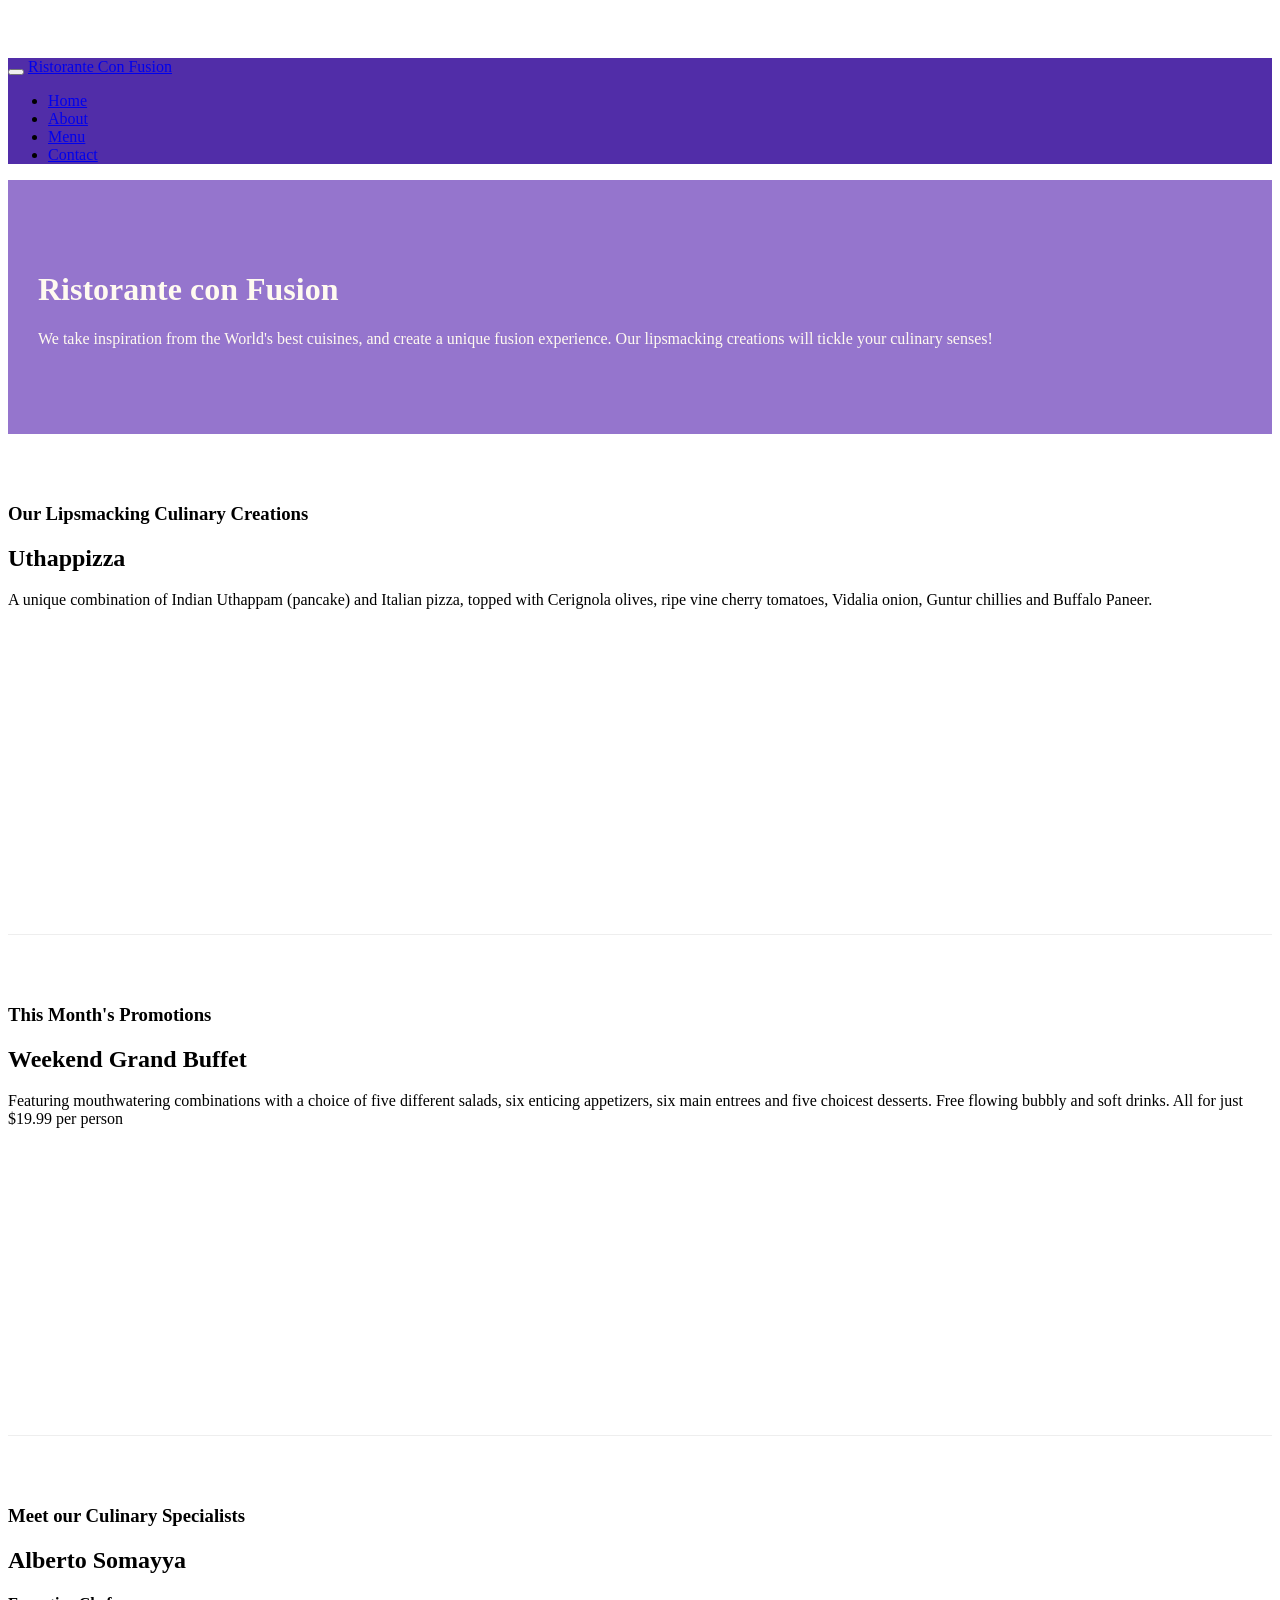
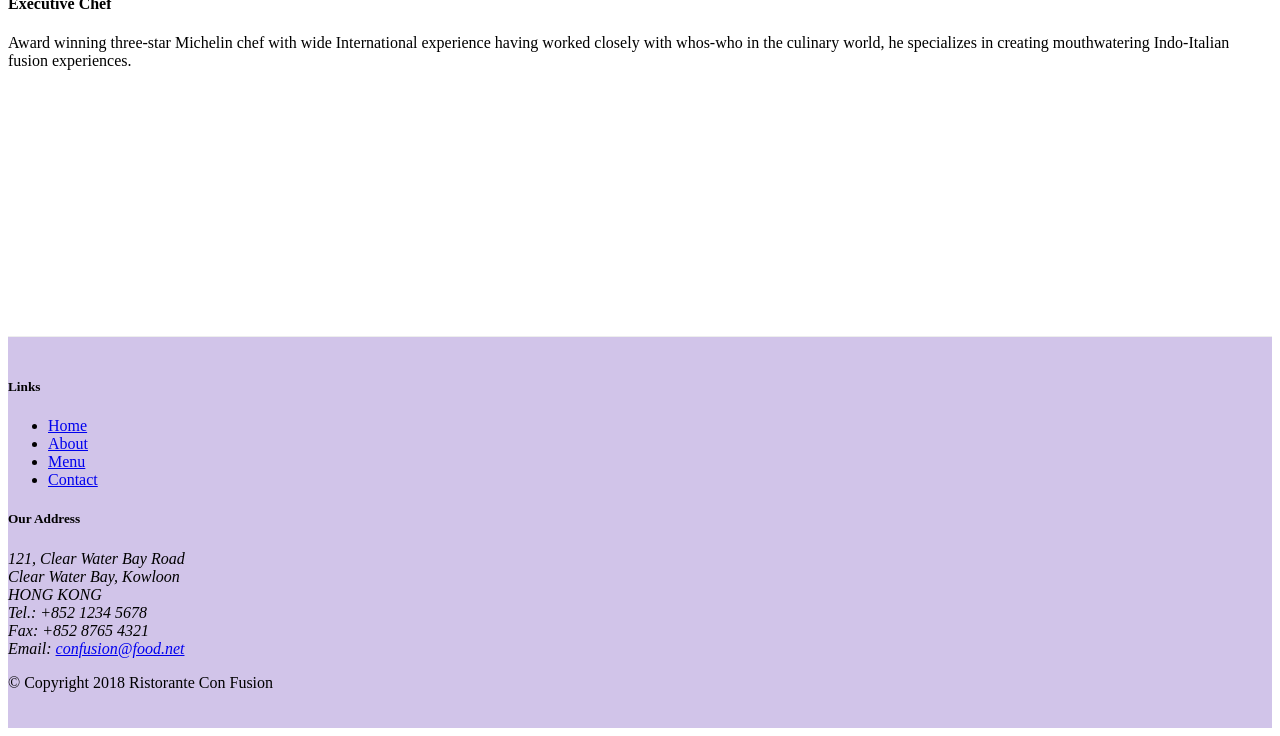
==== index.html @ 4bf3ca65 "Tables and Cards" ====
<!DOCTYPE html>
<html lang="en">

<head>
    <!-- Required meta tags always come first -->
    <meta charset="utf-8">
    <meta name="viewport" content="width=device-width, initial-scale=1, shrink-to-fit=no">
    <meta http-equiv="x-ua-compatible" content="ie=edge">
    <meta name="viewport" content="width=device-width, initial-scale=1, shrink-to-fit=no">

    <!-- Bootstrap CSS -->
    <link rel="stylesheet" href="node_modules/bootstrap/dist/css/bootstrap.min.css">
    <link rel="stylesheet" href="node_modules/font-awesome/css/font-awesome.min.css">
    <link rel="stylesheet" href="node_modules/bootstrap-social/bootstrap-social.css">
    <link href="css/styles.css" rel="stylesheet">
    <title>Ristorante Con Fusion</title>
</head>

<body>

    <nav class="navbar navbar-dark navbar-expand-sm fixed-top">
        <div class="container">
            <button class="navbar-toggler" type="button" data-toggle="collapse" data-target="#Navbar">
                <span class="navbar-toggler-icon"></span>
            </button>
            <a class="navbar-brand" href="#">Ristorante Con Fusion</a>
            <div class="collapse navbar-collapse" id="Navbar">
                <ul class="navbar-nav mr-auto">
                    <li class="nav-item active"><a class="nav-link" href="#"><span class="fa fa-home fa-lg"></span> Home</a></li>
                    <li class="nav-item"><a class="nav-link" href="./aboutus.html"><span class="fa fa-info fa-lg"></span> About</a></li>
                    <li class="nav-item"><a class="nav-link" href="#"><span class="fa fa-list fa-lg"></span> Menu</a></li>
                    <li class="nav-item"><a class="nav-link" href="./contactus.html"><span class="fa fa-address-card fa-lg"></span> Contact</a></li>                </ul>
            </div>            
        </div>
    </nav>
    <header class="jumbotron"> 
        <div class="containter">
            <div class="row row-header">
                <div class="col-12 col-sm-6">
                    <h1>Ristorante con Fusion</h1>
                    <p>We take inspiration from the World's best cuisines, and create a unique fusion experience. Our lipsmacking creations will tickle your culinary senses!</p>
                </div>
                <div class="col-12 col-sm">
                </div>
            </div>
        </div>
    </header>

    <div class="container">
        <div class="row row-content align-items-center">
            <div class="col-12 col-sm-4 order-sm-last col-md-3">
                <h3>Our Lipsmacking Culinary Creations</h3>
            </div>
            <div class="col col-sm col-md order-sm-first">
                <h2>Uthappizza</h2>
                <p>A unique combination of Indian Uthappam (pancake) and Italian pizza, topped with Cerignola olives, ripe vine cherry tomatoes, Vidalia onion, Guntur chillies and Buffalo Paneer.</p>
            </div>
        </div>


        <div class="row row-content align-items-center">
            <div class="col-12 col-sm-4 col-md-3">
                <h3>This Month's Promotions</h3>
            </div>
            <div class="col col-sm col-mdgit enable">
                <h2>Weekend Grand Buffet</h2>
                <p>Featuring mouthwatering combinations with a choice of five different salads, six enticing appetizers, six main entrees and five choicest desserts. Free flowing bubbly and soft drinks. All for just $19.99 per person </p>
            </div>
        </div>

        <div class="row row-content align-items-center">
            <div class="col-12 col-sm-4 order-sm-last col-md-3">
                <h3>Meet our Culinary Specialists</h3>
            </div>
            <div class="col col-sm col-md order-sm-first">
                <h2>Alberto Somayya</h2>
                <h4>Executive Chef</h4>
                <p>Award winning three-star Michelin chef with wide International experience having worked closely with whos-who in the culinary world, he specializes in creating mouthwatering Indo-Italian fusion experiences. </p>
            </div>
        </div>
    </div>

    <footer class="footer">
        <div class="container">
            <div class="row">             
                <div class="col-4 offset-1 col-sm-2">
                    <h5>Links</h5>
                    <ul class="list-unstyled">
                        <li class="nav-item active"><a class="nav-link" href="#"><span class="fa fa-home fa-lg"></span> Home</a></li>
                        <li class="nav-item"><a class="nav-link" href="./aboutus.html"><span class="fa fa-info fa-lg"></span> About</a></li>
                        <li class="nav-item"><a class="nav-link" href="#"><span class="fa fa-list fa-lg"></span> Menu</a></li>
                        <li class="nav-item"><a class="nav-link" href="./contactus.html"><span class="fa fa-address-card fa-lg"></span> Contact</a></li>
                    </ul>
                </div>
                <div class="col-7 col-sm-5">
                    <h5>Our Address</h5>
                    <address>
		              121, Clear Water Bay Road<br>
		              Clear Water Bay, Kowloon<br>
		              HONG KONG<br>
		              Tel.: +852 1234 5678<br>
		              Fax: +852 8765 4321<br>
		              Email: <a href="mailto:confusion@food.net">confusion@food.net</a>
		           </address>
                </div>
                <div class="col-12 col-sm-4 align-self-center">
                    <div class="text-center">
                        <a class="btn btn-social-icon btn-google" href="http://google.com/+"><i class="fa fa-google-plus"></i></a>
                        <a class="btn btn-social-icon btn-facebook" href="http://www.facebook.com/profile.php?id="><i class="fa fa-facebook"></i></a>
                        <a class="btn btn-social-icon btn-linkedin" href="http://www.linkedin.com/in/"><i class="fa fa-linkedin"></i></a>
                        <a class="btn btn-social-icon btn-twitter" href="http://twitter.com/"><i class="fa fa-twitter"></i></a>
                        <a class="btn btn-social-icon btn-google" href="http://youtube.com/"><i class="fa fa-youtube"></i></a>
                        <a class="btn btn-social-icon" href="mailto:"><i class="fa fa-envelope-o"></i></a>
                    </div>
                </div>
           </div>
           <div class="row justify-content-center">             
                <div class="col-auto">
                    <p>© Copyright 2018 Ristorante Con Fusion</p>
                </div>
           </div>
        </div>
    </footer>

     <!-- jQuery first, then Popper.js, then Bootstrap JS. -->
     <script src="node_modules/jquery/dist/jquery.slim.min.js"></script>
     <script src="node_modules/popper.js/dist/umd/popper.min.js"></script>
     <script src="node_modules/bootstrap/dist/js/bootstrap.min.js"></script>
</body>

</html>
---- css/styles.css ----
.row-header{
    margin:0px auto;
    padding:0px;
}

.row-content {
    margin:0px auto;
    padding: 50px 0px 50px 0px;
    border-bottom: 1px ridge;
    min-height:400px;
}

.footer{
    background-color: #D1C4E9;
    margin:0px auto;
    padding: 20px 0px 20px 0px;
}

.jumbotron {
    padding:70px 30px 70px 30px;
    margin:0px auto;
    background: #9575CD ;
    color:floralwhite;
}

.address{
    font-size:80%;
    margin:0px;
    color:#0f0f0f;
}

body{
    padding:50px 0px 0px 0px;
    z-index:0;
}

.navbar-dark {
     background-color: #512DA8;
}
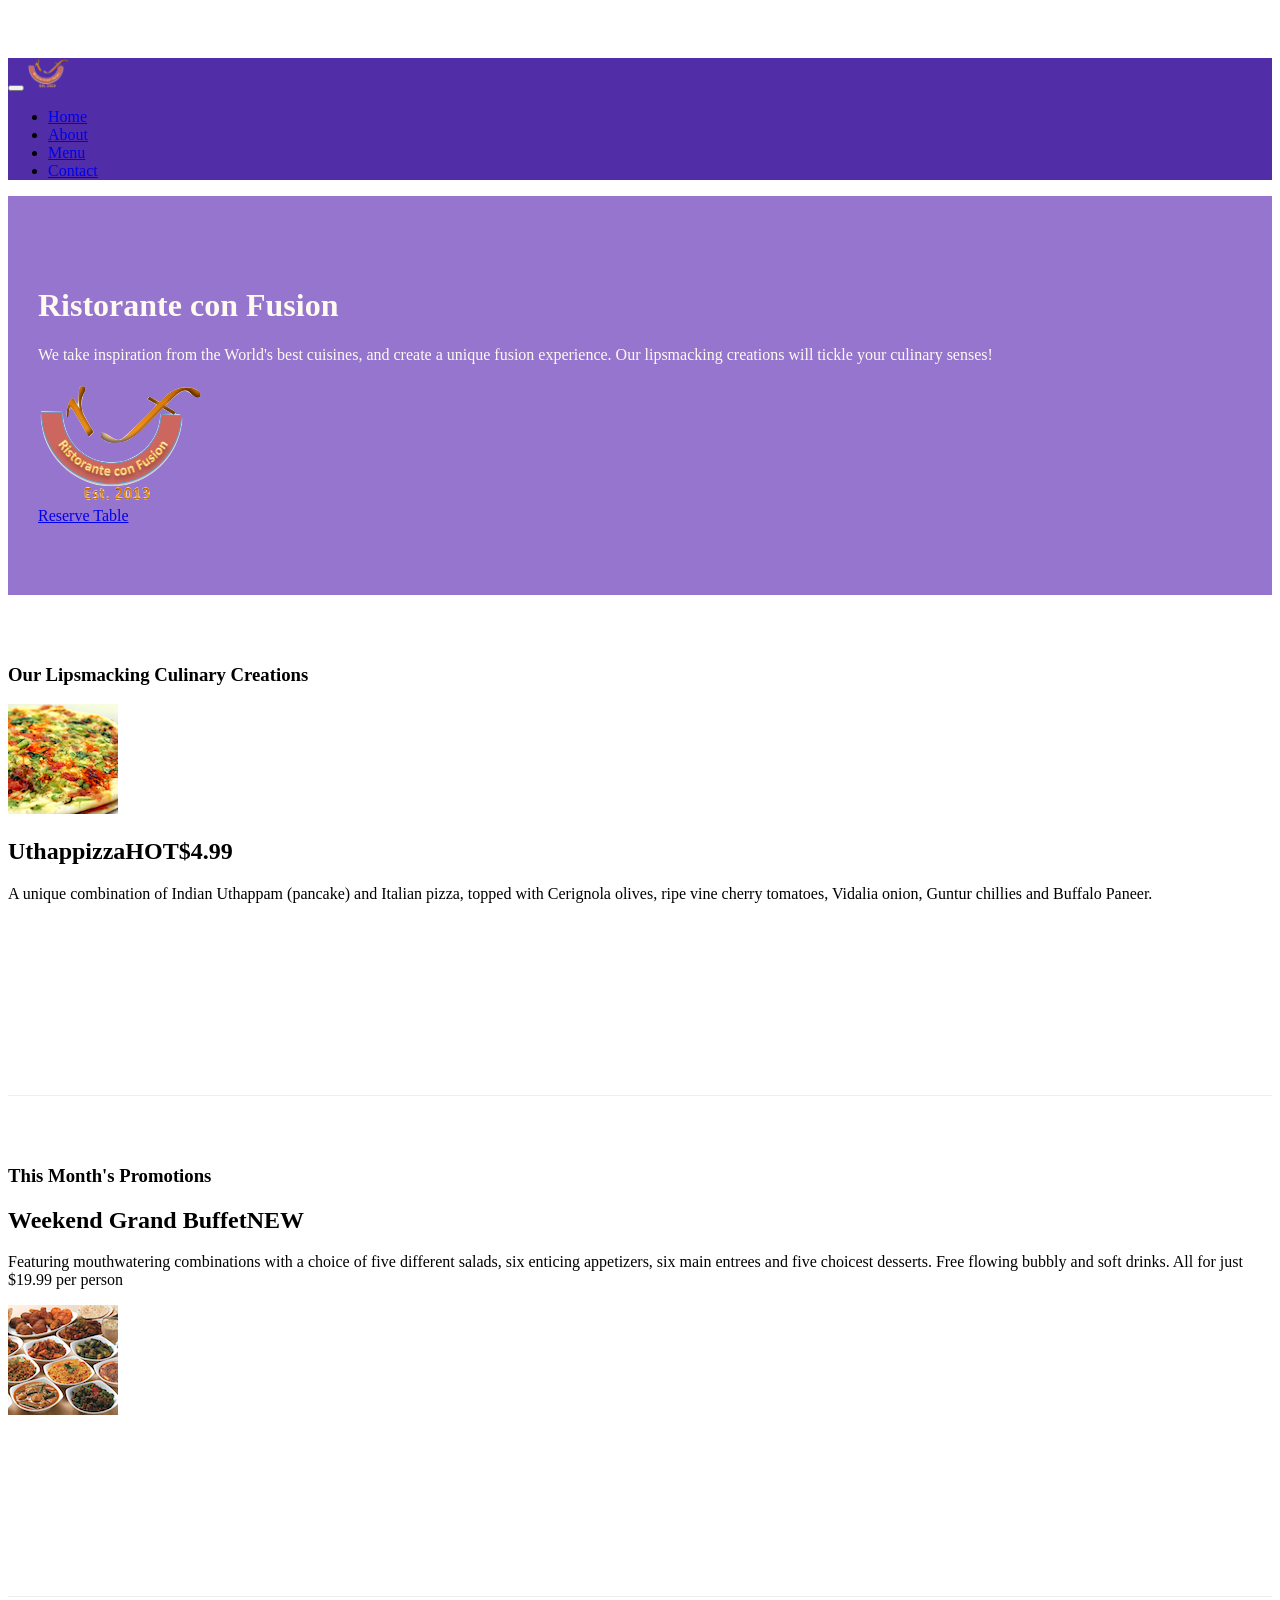
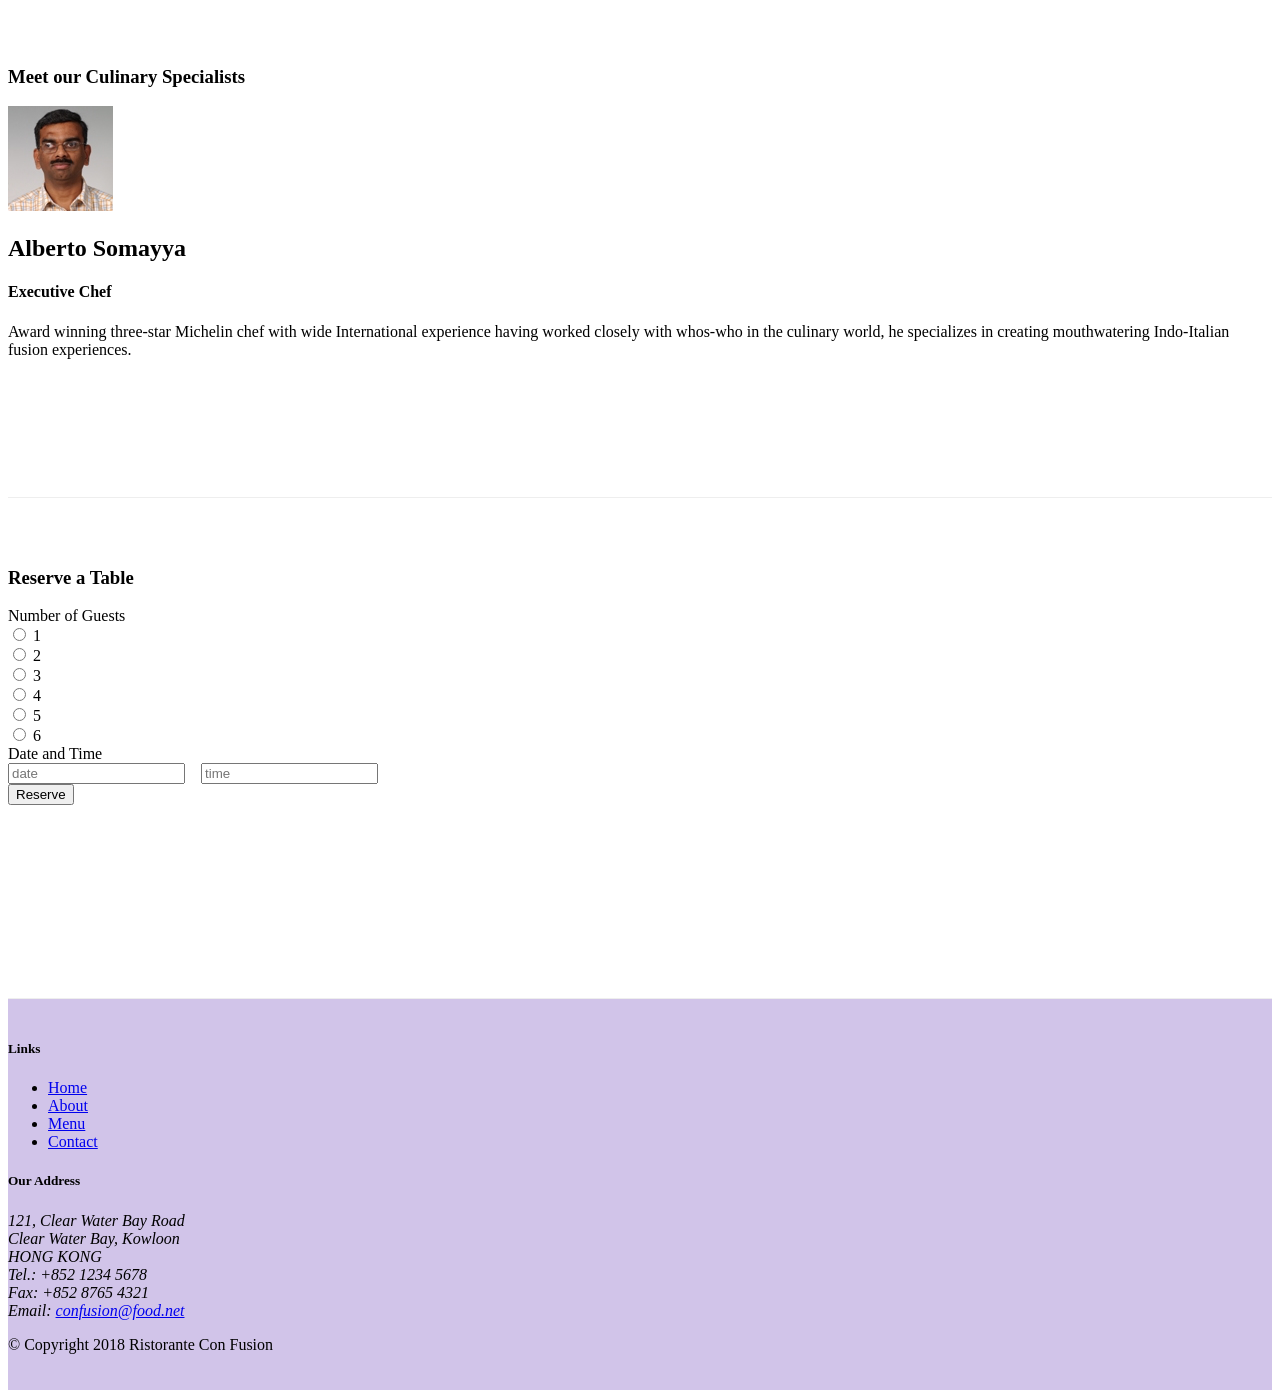
==== commit 07208efa: "Assignment 2: Bootstrap CSS Components" ====
--- a/index.html
+++ b/index.html
@@ -23,13 +23,14 @@
             <button class="navbar-toggler" type="button" data-toggle="collapse" data-target="#Navbar">
                 <span class="navbar-toggler-icon"></span>
             </button>
-            <a class="navbar-brand" href="#">Ristorante Con Fusion</a>
+            <a class="navbar-brand mr-auto" href="#"><img src="img/logo.png" height="30" width="41"></a>
             <div class="collapse navbar-collapse" id="Navbar">
                 <ul class="navbar-nav mr-auto">
                     <li class="nav-item active"><a class="nav-link" href="#"><span class="fa fa-home fa-lg"></span> Home</a></li>
                     <li class="nav-item"><a class="nav-link" href="./aboutus.html"><span class="fa fa-info fa-lg"></span> About</a></li>
                     <li class="nav-item"><a class="nav-link" href="#"><span class="fa fa-list fa-lg"></span> Menu</a></li>
-                    <li class="nav-item"><a class="nav-link" href="./contactus.html"><span class="fa fa-address-card fa-lg"></span> Contact</a></li>                </ul>
+                    <li class="nav-item"><a class="nav-link" href="./contactus.html"><span class="fa fa-address-card fa-lg"></span> Contact</a></li>                
+                </ul>
             </div>            
         </div>
     </nav>
@@ -40,7 +41,12 @@
                     <h1>Ristorante con Fusion</h1>
                     <p>We take inspiration from the World's best cuisines, and create a unique fusion experience. Our lipsmacking creations will tickle your culinary senses!</p>
                 </div>
-                <div class="col-12 col-sm">
+                <div class="col-12 col-sm align-self-center">
+                    <img src="img/logo.png" class="img-fluid">
+                </div>
+                <div class="col-12 col-sm-3 align-self-center">
+
+                    <a href="#reserveCard" class="btn btn-warning col" role="button">Reserve Table</a>
                 </div>
             </div>
         </div>
@@ -52,19 +58,35 @@
                 <h3>Our Lipsmacking Culinary Creations</h3>
             </div>
             <div class="col col-sm col-md order-sm-first">
-                <h2>Uthappizza</h2>
-                <p>A unique combination of Indian Uthappam (pancake) and Italian pizza, topped with Cerignola olives, ripe vine cherry tomatoes, Vidalia onion, Guntur chillies and Buffalo Paneer.</p>
+                <div class="media">
+                    <img class="d-flex mr-3 img-thumbnail align-self-center"
+                            src="img/uthappizza.png" alt="Uthappizza">
+                    <div class="media-body">
+                        <h2 class="mt-0">Uthappizza<span class="badge badge-danger">HOT</span><span class="badge badge-pill badge-secondary">$4.99</span></h2>
+                        <p class="d-none d-sm-block">A unique combination of Indian Uthappam (pancake) and
+                            Italian pizza, topped with Cerignola olives, ripe vine
+                            cherry tomatoes, Vidalia onion, Guntur chillies and
+                            Buffalo Paneer.</p>
+                    </div>
+                </div>
             </div>
         </div>
 
 
         <div class="row row-content align-items-center">
-            <div class="col-12 col-sm-4 col-md-3">
+            <div class="col-12 col-sm-4 col-md-3 order-sm-first">
                 <h3>This Month's Promotions</h3>
             </div>
             <div class="col col-sm col-mdgit enable">
-                <h2>Weekend Grand Buffet</h2>
-                <p>Featuring mouthwatering combinations with a choice of five different salads, six enticing appetizers, six main entrees and five choicest desserts. Free flowing bubbly and soft drinks. All for just $19.99 per person </p>
+                <div class="media">
+                    <div class="media-body">
+                        <h2 class="mt-0">Weekend Grand Buffet<span class="badge badge-danger">NEW</span></h2>
+                        <p>Featuring mouthwatering combinations with a choice of five different salads, six enticing appetizers, six main entrees and five choicest desserts. Free flowing bubbly and soft drinks. All for just $19.99 per person </p>
+                    </div>
+                    <img class="d-flex mr-3 img-thumbnail align-self-center order-sm-last"
+                    src="img/buffet.png" alt="">
+               </div>
+
             </div>
         </div>
 
@@ -73,9 +95,74 @@
                 <h3>Meet our Culinary Specialists</h3>
             </div>
             <div class="col col-sm col-md order-sm-first">
-                <h2>Alberto Somayya</h2>
-                <h4>Executive Chef</h4>
-                <p>Award winning three-star Michelin chef with wide International experience having worked closely with whos-who in the culinary world, he specializes in creating mouthwatering Indo-Italian fusion experiences. </p>
+                <div class="media">
+                    <img class="d-flex mr-3 img-thumbnail align-self-center"
+                            src="img/alberto.png" alt="Alberto Somayya">
+                    <div class="media-body">
+                        <h2 class="mt-0">Alberto Somayya</h2>
+                        <h4>Executive Chef</h4>
+                        <p class="d-none d-sm-block">Award winning three-star Michelin chef with wide
+                            International experience having worked closely with
+                            whos-who in the culinary world, he specializes in
+                            creating mouthwatering Indo-Italian fusion experiences.
+                            </p>
+                    </div>
+                </div>
+            </div>
+        </div>
+        <div class="row row-content justify-content-center">
+            <div class="col-12 col-sm-8">
+                <div class="card" id="reserveCard">
+                    <h3 class="card-header bg-warning text-white">Reserve a Table</h3>
+                    <div class="card-body">
+                        <form>
+                            <div class="form-group row">
+                                <label for="numGuest" class="col-md-3 col-form-label">Number of Guests</label>
+                                <div class="col-md-9">
+                                    <div class="form-check form-check-inline">
+                                        <input class="form-check-input" type="radio" name="inlineRadioOptions" id="inlineRadio1" value="option1">
+                                        <label class="form-check-label" for="inlineRadio1">1</label>
+                                      </div>
+                                      <div class="form-check form-check-inline">
+                                        <input class="form-check-input" type="radio" name="inlineRadioOptions" id="inlineRadio2" value="option2">
+                                        <label class="form-check-label" for="inlineRadio2">2</label>
+                                      </div>
+                                      <div class="form-check form-check-inline">
+                                        <input class="form-check-input" type="radio" name="inlineRadioOptions" id="inlineRadio3" value="option3">
+                                        <label class="form-check-label" for="inlineRadio3">3</label>
+                                      </div>
+                                      <div class="form-check form-check-inline">
+                                        <input class="form-check-input" type="radio" name="inlineRadioOptions" id="inlineRadio4" value="option4">
+                                        <label class="form-check-label" for="inlineRadio4">4</label>
+                                      </div>
+                                      <div class="form-check form-check-inline">
+                                        <input class="form-check-input" type="radio" name="inlineRadioOptions" id="inlineRadio5" value="option5">
+                                        <label class="form-check-label" for="inlineRadio5">5</label>
+                                      </div>
+                                      <div class="form-check form-check-inline">
+                                        <input class="form-check-input" type="radio" name="inlineRadioOptions" id="inlineRadio6" value="option6">
+                                        <label class="form-check-label" for="inlineRadio6">6</label>
+                                      </div>
+                                    </div>
+                            </div>
+
+                            <div class="form-group row">
+                                <label for="lastname" class="col-md-3 col-form-label">Date and Time</label>
+                                <div class="col-md-9">
+                                    <input type="text" class="form-control-inline" id="exampleFormControlInput1" placeholder="date">
+                                    &nbsp;&nbsp;
+                                    <input type="text" class="form-control-inline" id="exampleFormControlInput2" placeholder="time">
+                                </div>
+                            </div>
+
+                            <div class="form-group row">
+                                <div class="offset-md-3 col-md-10">
+                                    <button type="submit" class="btn btn-primary">Reserve</button>
+                                </div>
+                            </div>
+                        </form>
+                    </div>
+                </div>
             </div>
         </div>
     </div>
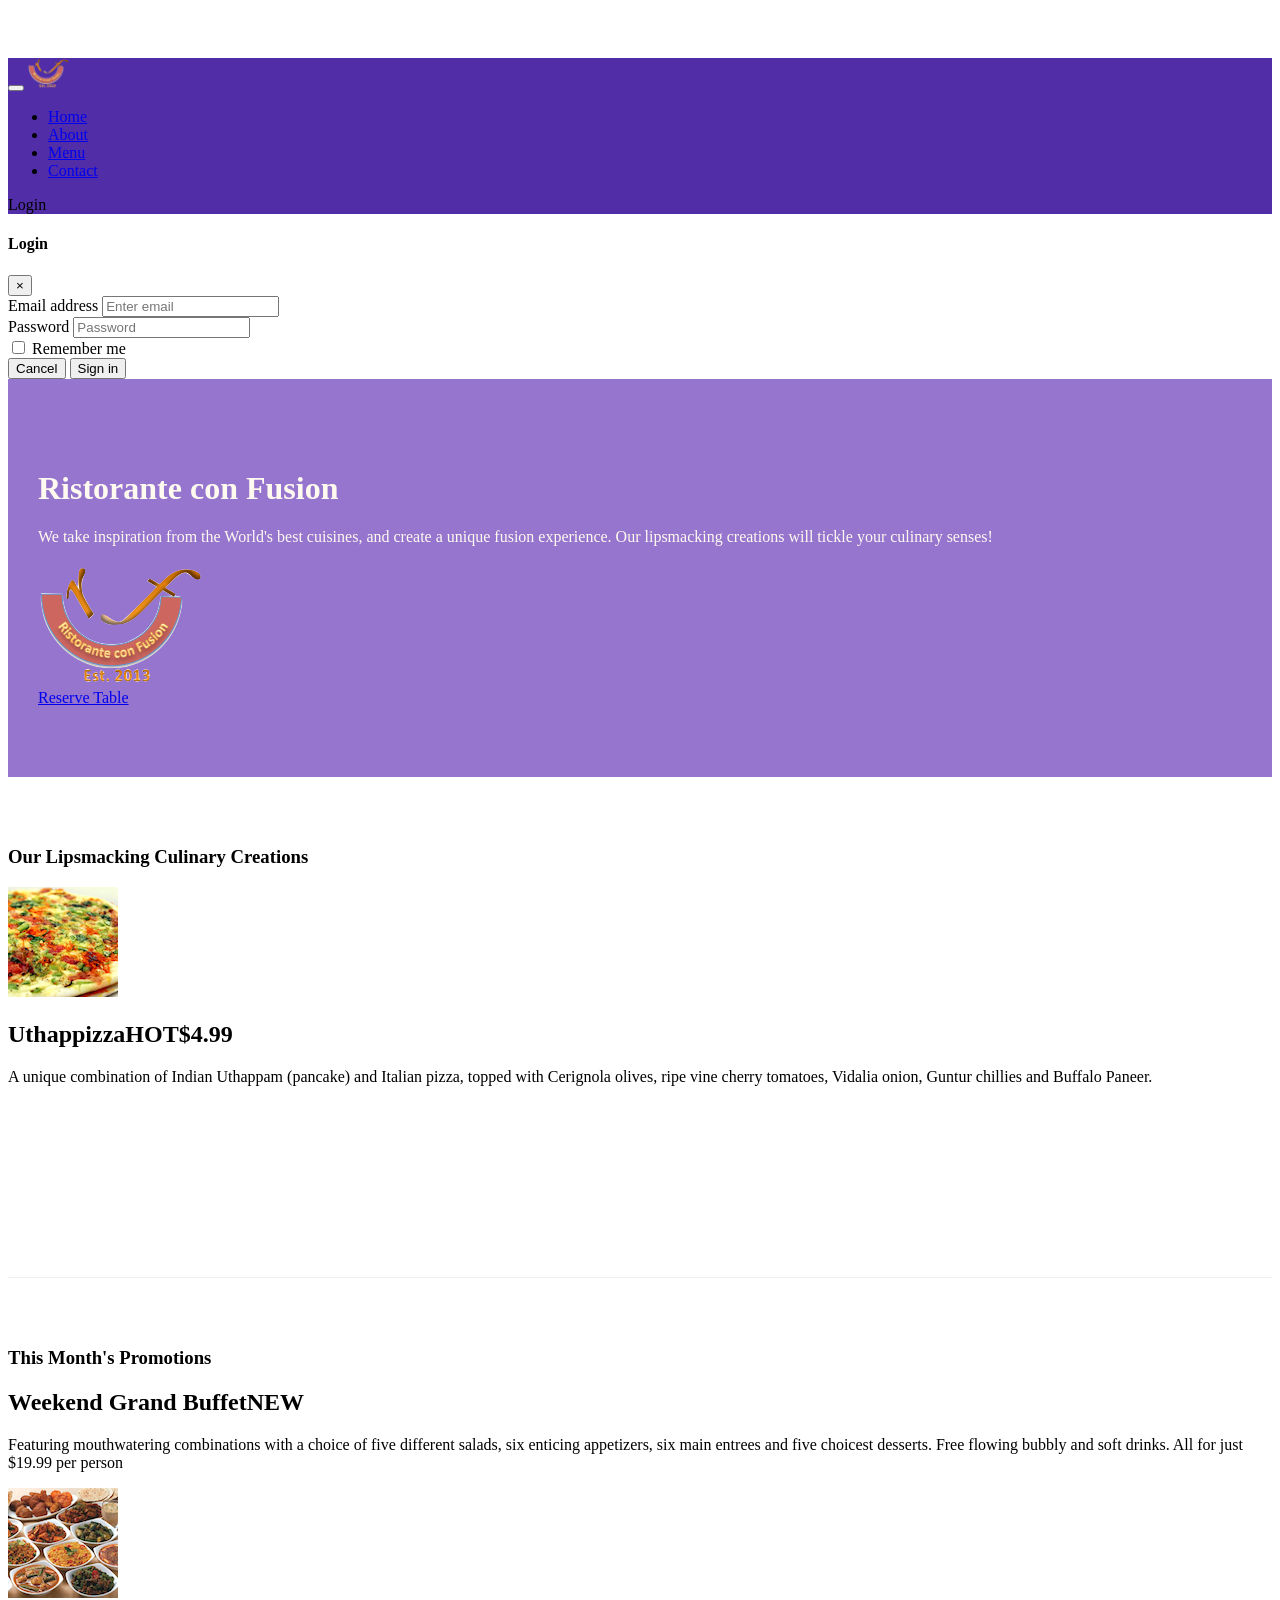
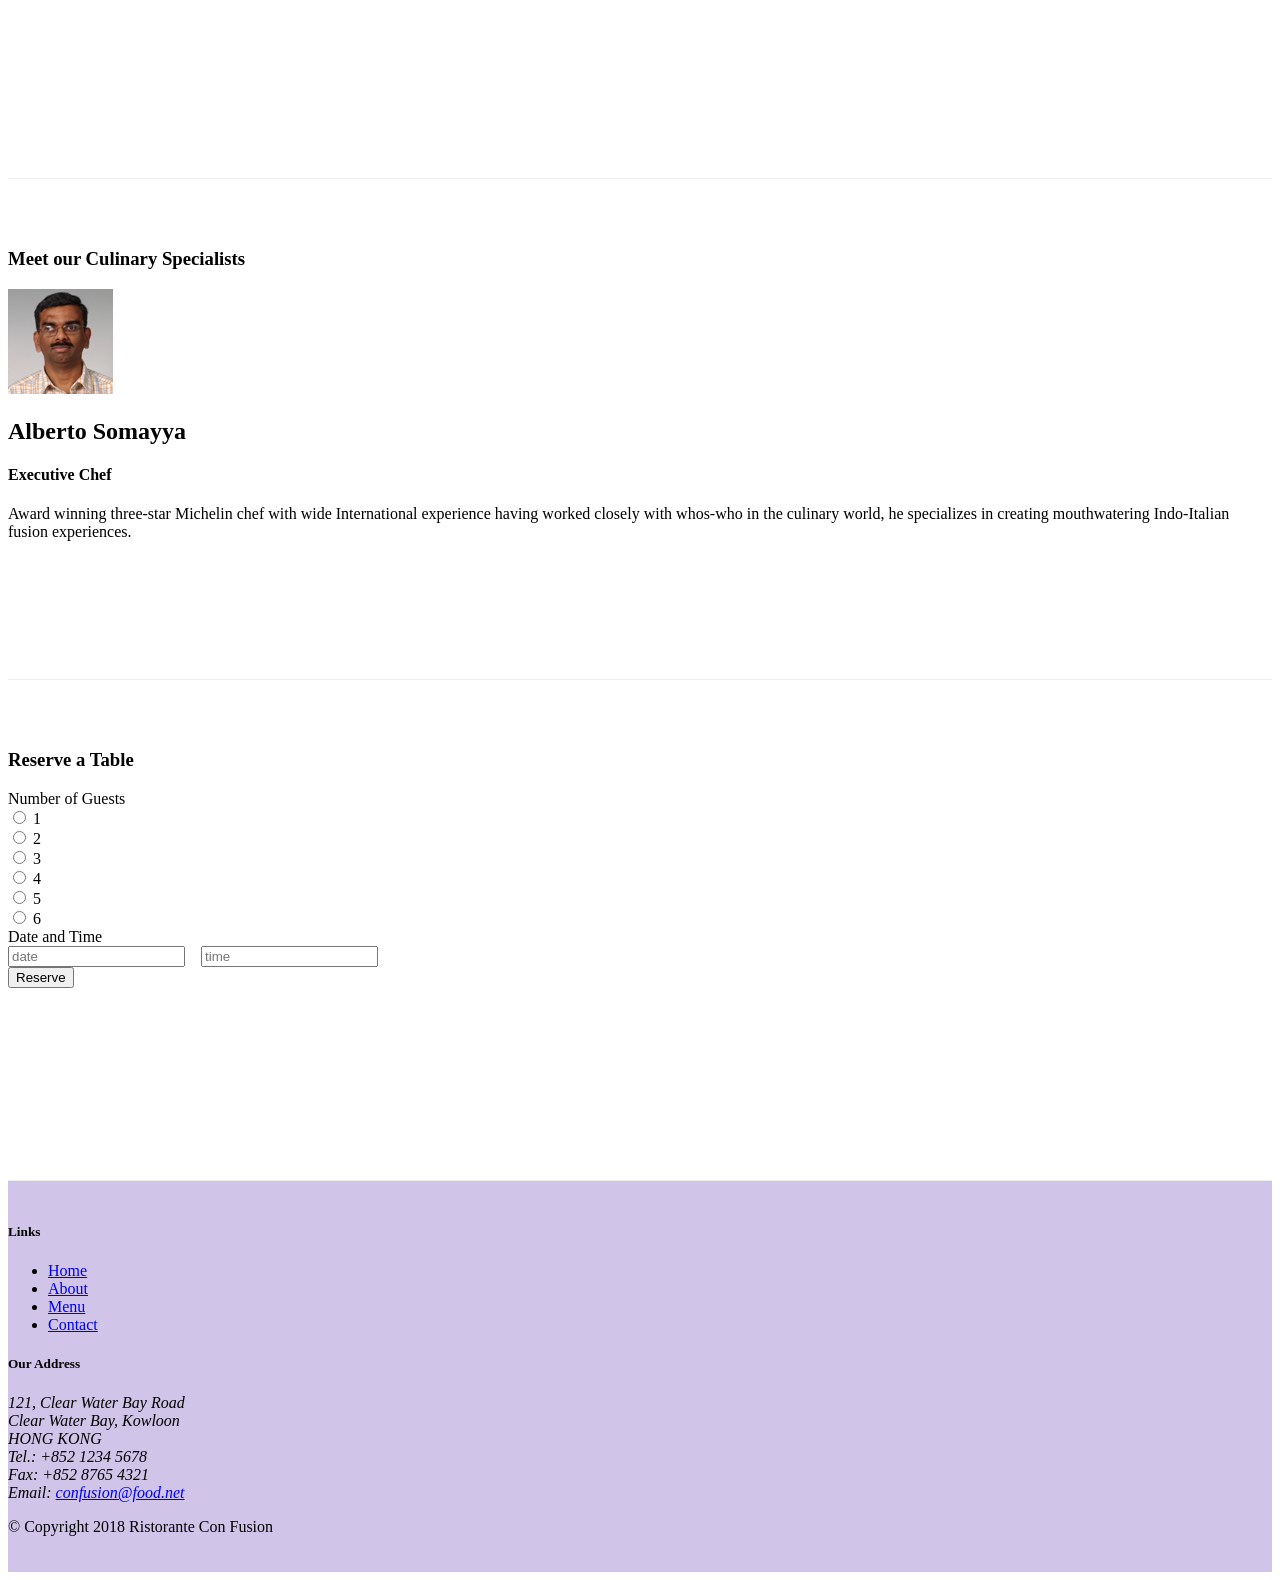
==== commit ea3279ee: "Tooltip and Modal" ====
--- a/index.html
+++ b/index.html
@@ -31,9 +31,52 @@
                     <li class="nav-item"><a class="nav-link" href="#"><span class="fa fa-list fa-lg"></span> Menu</a></li>
                     <li class="nav-item"><a class="nav-link" href="./contactus.html"><span class="fa fa-address-card fa-lg"></span> Contact</a></li>                
                 </ul>
+                <span class="navbar-text">
+                    <a data-toggle="modal" data-target="#loginModal">
+                    <span class="fa fa-sign-in"></span> Login</a>
+                </span>
             </div>            
         </div>
     </nav>
+
+    <div id="loginModal" class="modal fade" role="dialog">
+        <div class="modal-dialog modal-lg" role="content">
+            <!-- Modal content-->
+            <div class="modal-content">
+                <div class="modal-header">
+                    <h4 class="modal-title">Login </h4>
+                    <button type="button" class="close" data-dismiss="modal">&times;</button>
+                </div>
+                <div class="modal-body">
+                    <form>
+                        <div class="form-row">
+                            <div class="form-group col-sm-4">
+                                    <label class="sr-only" for="exampleInputEmail3">Email address</label>
+                                    <input type="email" class="form-control form-control-sm mr-1" id="exampleInputEmail3" placeholder="Enter email">
+                            </div>
+                            <div class="form-group col-sm-4">
+                                <label class="sr-only" for="exampleInputPassword3">Password</label>
+                                <input type="password" class="form-control form-control-sm mr-1" id="exampleInputPassword3" placeholder="Password">
+                            </div>
+                            <div class="col-sm-auto">
+                                <div class="form-check">
+                                    <input class="form-check-input" type="checkbox">
+                                    <label class="form-check-label"> Remember me
+                                    </label>
+                                </div>
+                            </div>
+                        </div>
+                        <div class="form-row">
+                            <button type="button" class="btn btn-secondary btn-sm ml-auto" data-dismiss="modal">Cancel</button>
+                            <button type="submit" class="btn btn-primary btn-sm ml-1">Sign in</button>        
+                        </div>
+                    </form>
+                </div>
+            </div>
+        </div>
+    </div>
+
+
     <header class="jumbotron"> 
         <div class="containter">
             <div class="row row-header">
@@ -45,8 +88,9 @@
                     <img src="img/logo.png" class="img-fluid">
                 </div>
                 <div class="col-12 col-sm-3 align-self-center">
-
-                    <a href="#reserveCard" class="btn btn-warning col" role="button">Reserve Table</a>
+                    <a role="button" class="btn btn-block nav-link btn-warning"
+                        data-toggle="tooltip" data-html="true"  title="Or Call us at  <br><strong>+852 12345678</strong>"
+                        data-placement="bottom" href="#reserveform">Reserve Table</a>
                 </div>
             </div>
         </div>
@@ -213,6 +257,12 @@
      <script src="node_modules/jquery/dist/jquery.slim.min.js"></script>
      <script src="node_modules/popper.js/dist/umd/popper.min.js"></script>
      <script src="node_modules/bootstrap/dist/js/bootstrap.min.js"></script>
+
+     <script>
+        $(document).ready(function(){
+            $('[data-toggle="tooltip"]').tooltip();
+        });
+    </script>
 </body>
 
 </html>
--- a/css/styles.css
+++ b/css/styles.css
@@ -37,3 +37,10 @@
 .navbar-dark {
      background-color: #512DA8;
 }
+
+.tab-content {
+    border-left: 1px solid #ddd;
+    border-right: 1px solid #ddd;
+    border-bottom: 1px solid #ddd;
+    padding: 10px;
+}
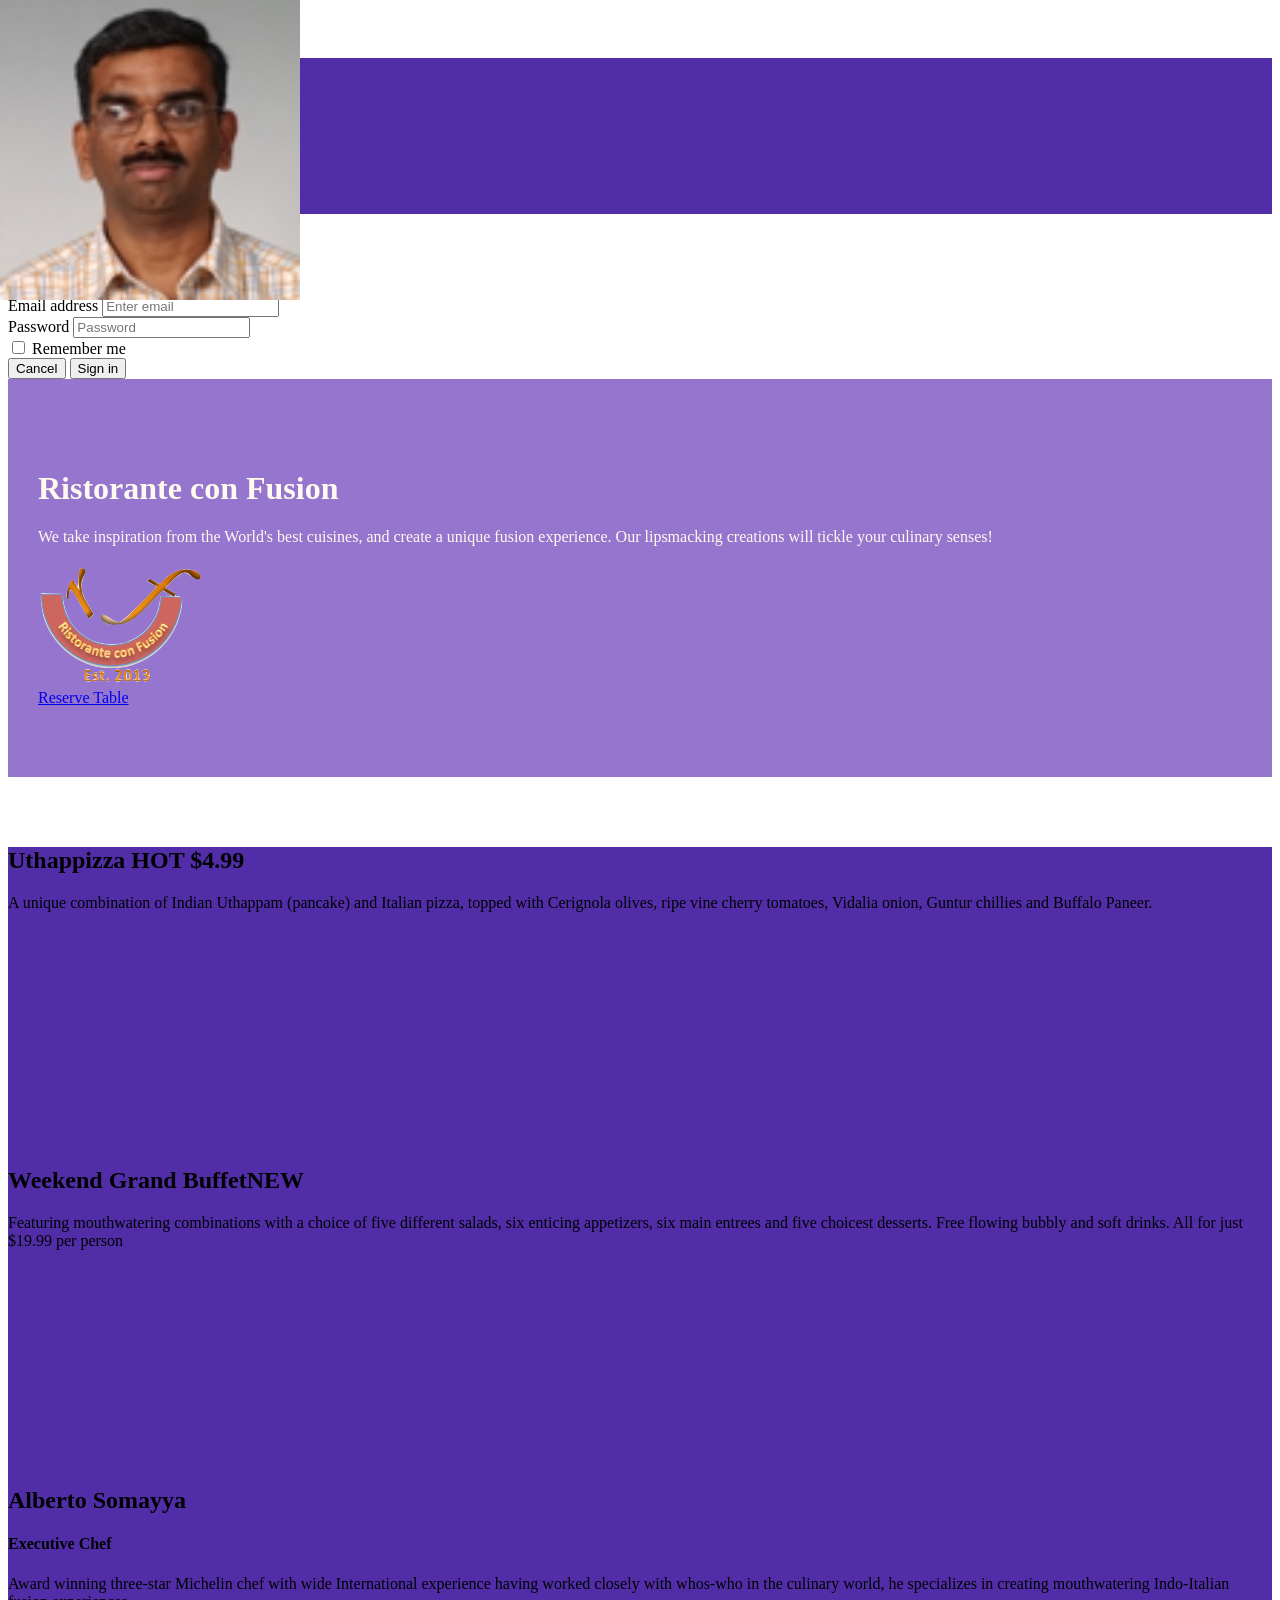
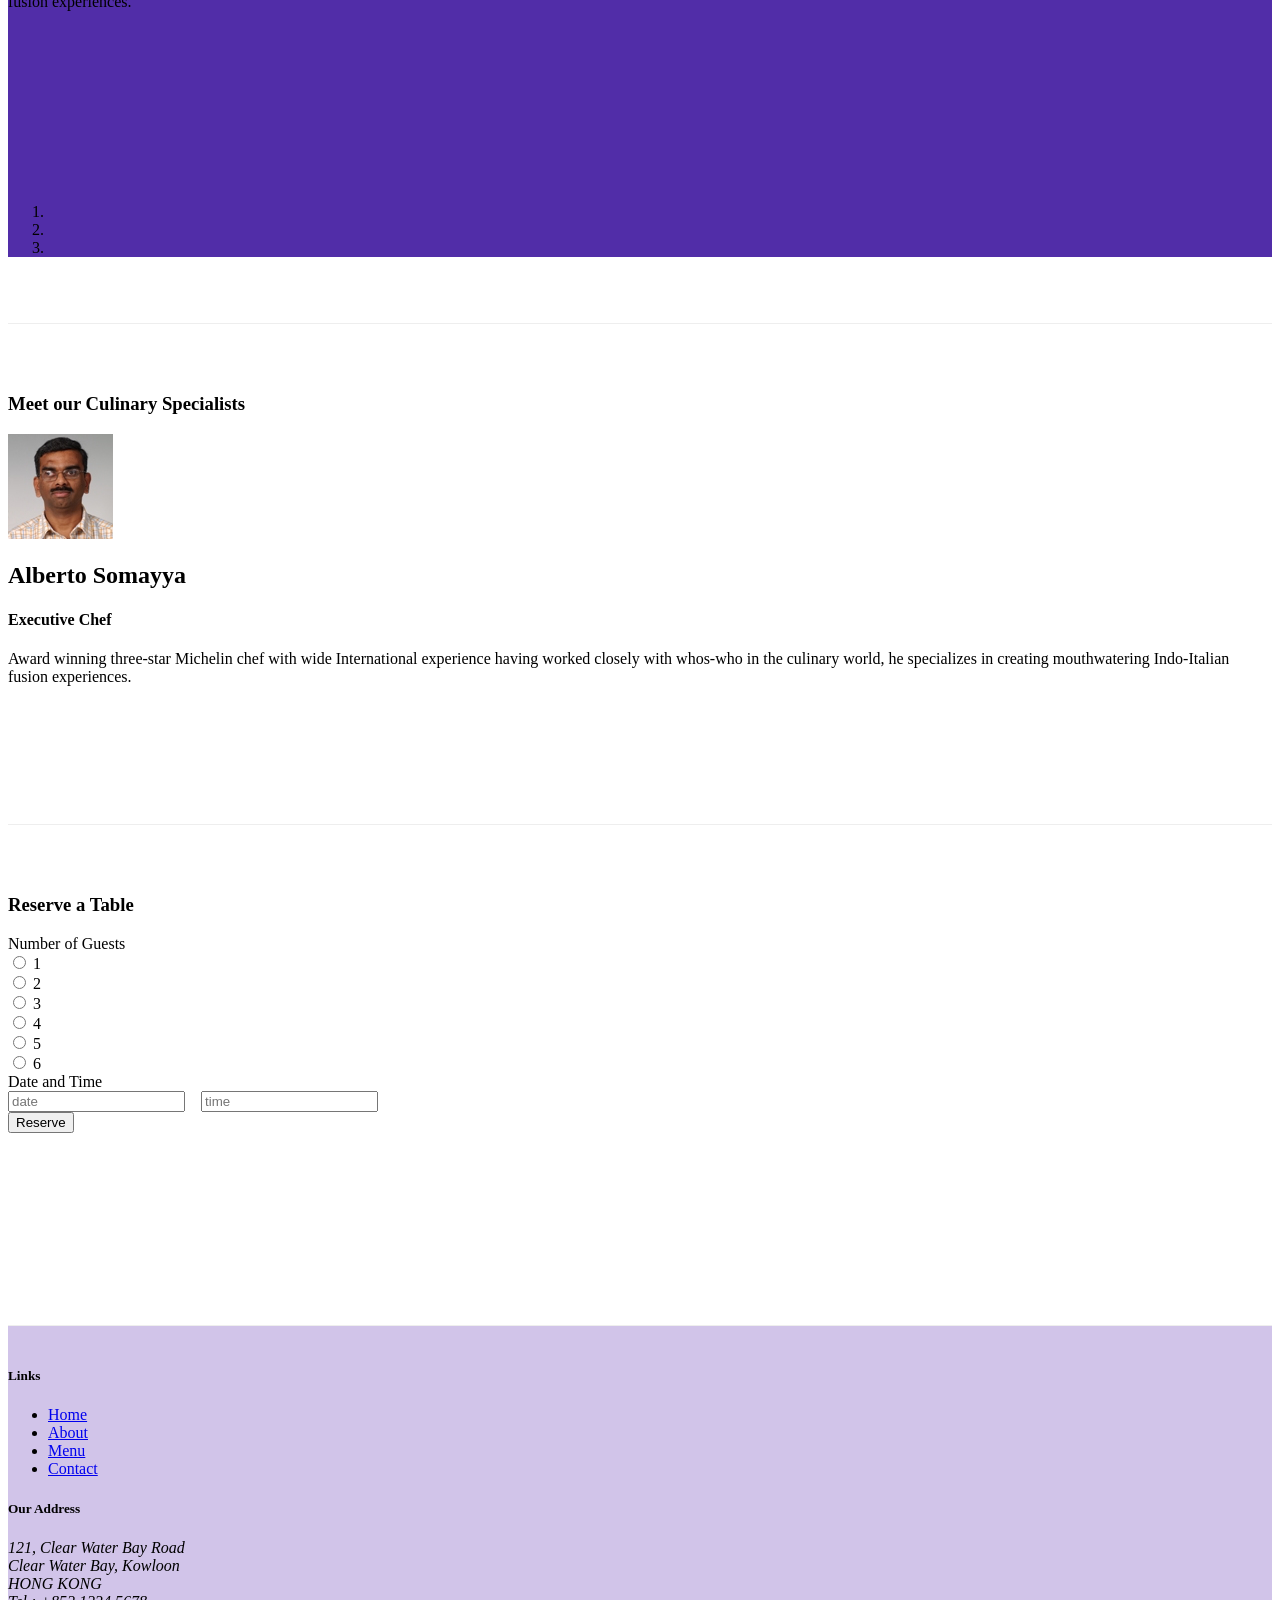
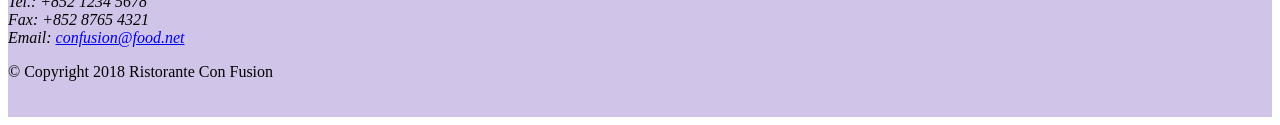
==== commit b74da015: "Carousel" ====
--- a/index.html
+++ b/index.html
@@ -97,42 +97,60 @@
     </header>
 
     <div class="container">
-        <div class="row row-content align-items-center">
-            <div class="col-12 col-sm-4 order-sm-last col-md-3">
-                <h3>Our Lipsmacking Culinary Creations</h3>
-            </div>
-            <div class="col col-sm col-md order-sm-first">
-                <div class="media">
-                    <img class="d-flex mr-3 img-thumbnail align-self-center"
-                            src="img/uthappizza.png" alt="Uthappizza">
-                    <div class="media-body">
-                        <h2 class="mt-0">Uthappizza<span class="badge badge-danger">HOT</span><span class="badge badge-pill badge-secondary">$4.99</span></h2>
-                        <p class="d-none d-sm-block">A unique combination of Indian Uthappam (pancake) and
-                            Italian pizza, topped with Cerignola olives, ripe vine
-                            cherry tomatoes, Vidalia onion, Guntur chillies and
-                            Buffalo Paneer.</p>
-                    </div>
-                </div>
-            </div>
-        </div>
-
-
-        <div class="row row-content align-items-center">
-            <div class="col-12 col-sm-4 col-md-3 order-sm-first">
-                <h3>This Month's Promotions</h3>
-            </div>
-            <div class="col col-sm col-mdgit enable">
-                <div class="media">
-                    <div class="media-body">
-                        <h2 class="mt-0">Weekend Grand Buffet<span class="badge badge-danger">NEW</span></h2>
-                        <p>Featuring mouthwatering combinations with a choice of five different salads, six enticing appetizers, six main entrees and five choicest desserts. Free flowing bubbly and soft drinks. All for just $19.99 per person </p>
-                    </div>
-                    <img class="d-flex mr-3 img-thumbnail align-self-center order-sm-last"
-                    src="img/buffet.png" alt="">
-               </div>
-
-            </div>
-        </div>
+        <div class="row row-content">
+            <div class="col">
+                <div id="mycarousel" class="carousel slide" data-ride="carousel">
+                    <div class="carousel-inner" role="listbox">
+                        <div class="carousel-item active">
+                            <img class="d-block img-fluid"
+                                src="img/uthappizza.png" alt="Uthappizza">
+                            <div class="carousel-caption d-none d-md-block">
+                                <h2>Uthappizza <span class="badge badge-danger">HOT</span> <span class="badge badge-pill badge-default">$4.99</span></h2>
+                                <p class="d-none d-sm-block">A unique combination of Indian Uthappam (pancake) and
+                                    Italian pizza, topped with Cerignola olives, ripe vine
+                                    cherry tomatoes, Vidalia onion, Guntur chillies and
+                                    Buffalo Paneer.</p>
+                            </div>
+                        </div>
+                        <div class="carousel-item">
+                            <img class="d-block img-fluid"
+                                src="img/buffet.png" alt="">
+
+                            <div class="carousel-caption d-none d-md-block">
+                                <h2 class="mt-0">Weekend Grand Buffet<span class="badge badge-danger">NEW</span></h2>
+                                <p>Featuring mouthwatering combinations with a choice of five different salads, six enticing appetizers, six main entrees and five choicest desserts. Free flowing bubbly and soft drinks. All for just $19.99 per person </p>
+                            </div>
+                        </div>
+                        <div class="carousel-item">
+                            <img class="d-block img-fluid"
+                            src="img/alberto.png" alt="Alberto Somayya">
+                            <div class="carousel-caption d-none d-md-block">
+                                <h2 class="mt-0">Alberto Somayya</h2>
+                                <h4>Executive Chef</h4>
+                                <p class="d-none d-sm-block">Award winning three-star Michelin chef with wide
+                                    International experience having worked closely with
+                                    whos-who in the culinary world, he specializes in
+                                    creating mouthwatering Indo-Italian fusion experiences.
+                                    </p>
+                            </div>
+                        </div>
+                    </div>
+                    <ol class="carousel-indicators">
+                        <li data-target="#mycarousel" data-slide-to="0" class="active"></li>
+                        <li data-target="#mycarousel" data-slide-to="1"></li>
+                        <li data-target="#mycarousel" data-slide-to="2"></li>
+                    </ol>
+                    <a class="carousel-control-prev" href="#mycarousel" role="button" data-slide="prev">
+                        <span class="carousel-control-prev-icon"></span>
+                    </a>
+                    <a class="carousel-control-next" href="#mycarousel" role="button" data-slide="next">
+                        <span class="carousel-control-next-icon"></span>
+                    </a>
+                </div>
+            </div>
+        </div>
+ 
+
 
         <div class="row row-content align-items-center">
             <div class="col-12 col-sm-4 order-sm-last col-md-3">
--- a/css/styles.css
+++ b/css/styles.css
@@ -43,4 +43,19 @@
     border-right: 1px solid #ddd;
     border-bottom: 1px solid #ddd;
     padding: 10px;
+}
+
+.carousel {
+    background:#512DA8;
+}
+
+.carousel-item {
+  height: 300px;
+}
+
+.carousel-item img {
+    position: absolute;
+    top: 0;
+    left: 0;
+    min-height: 300px;
 }
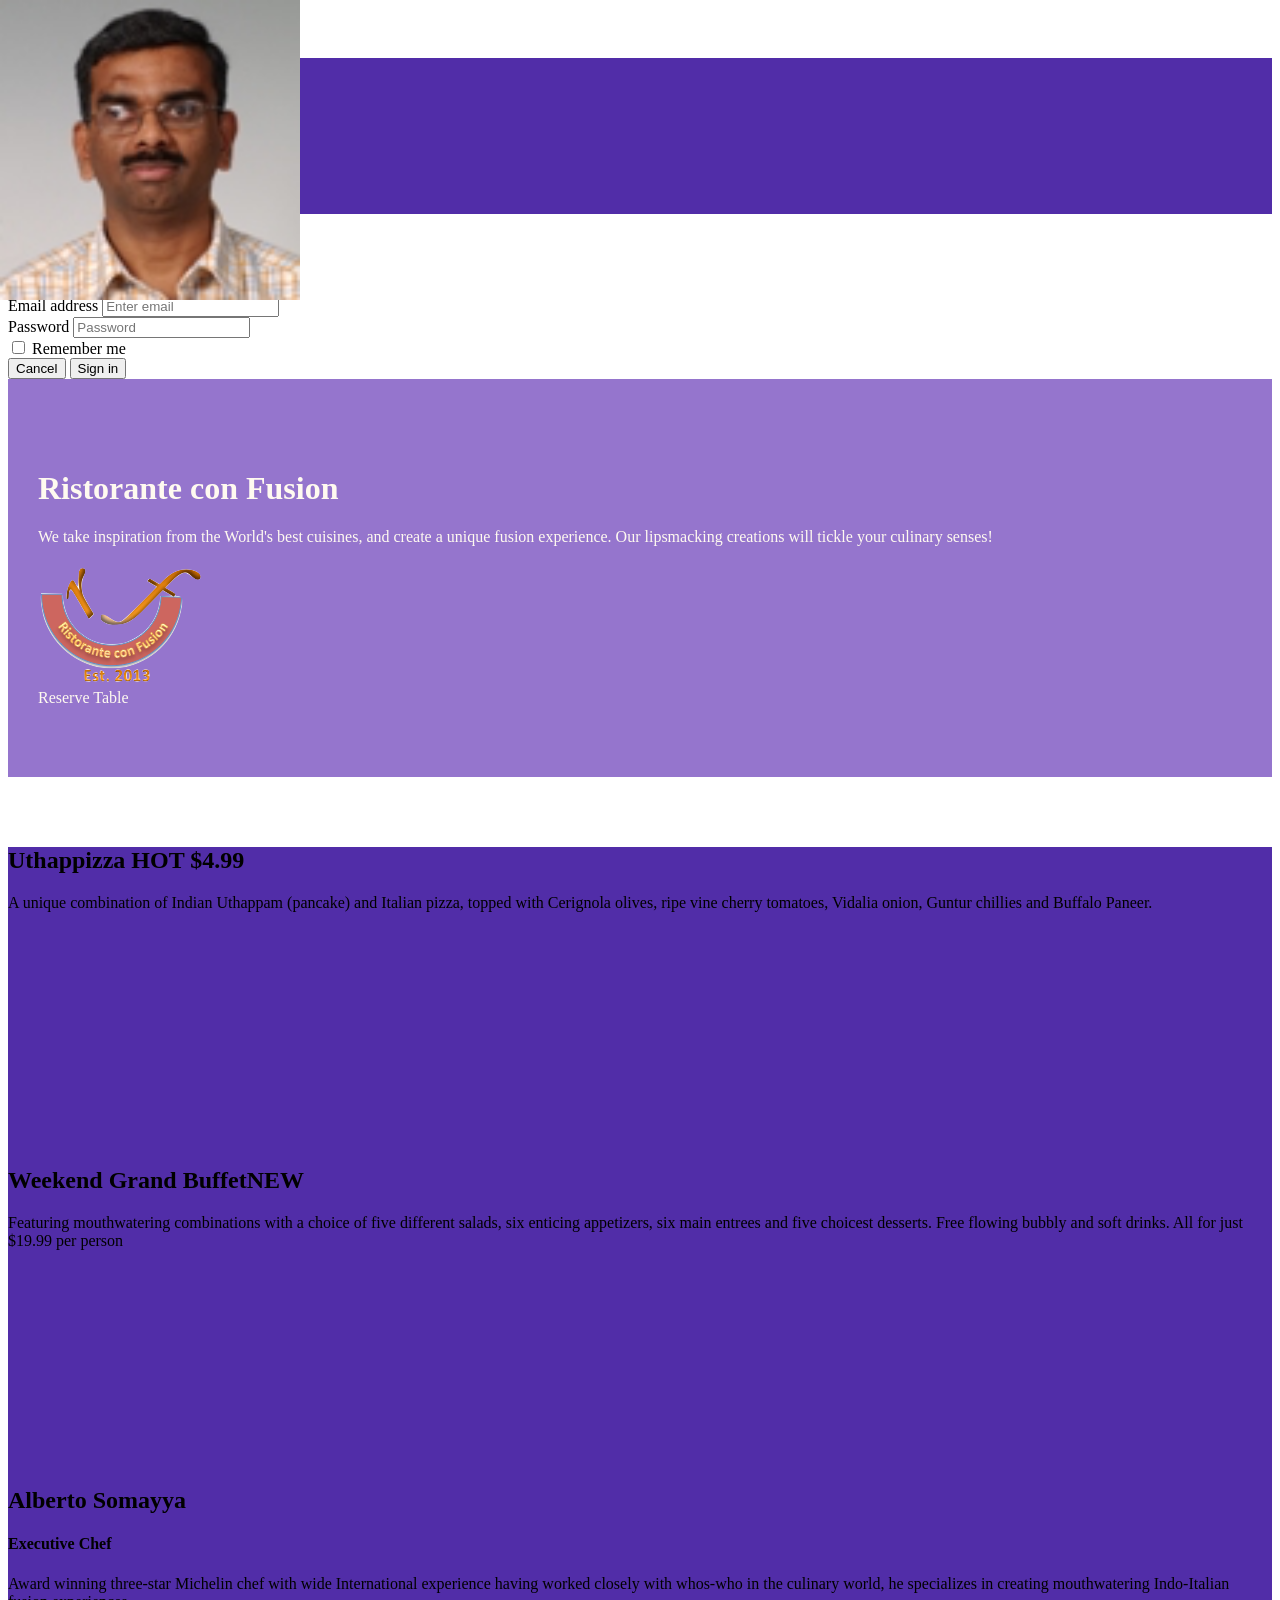
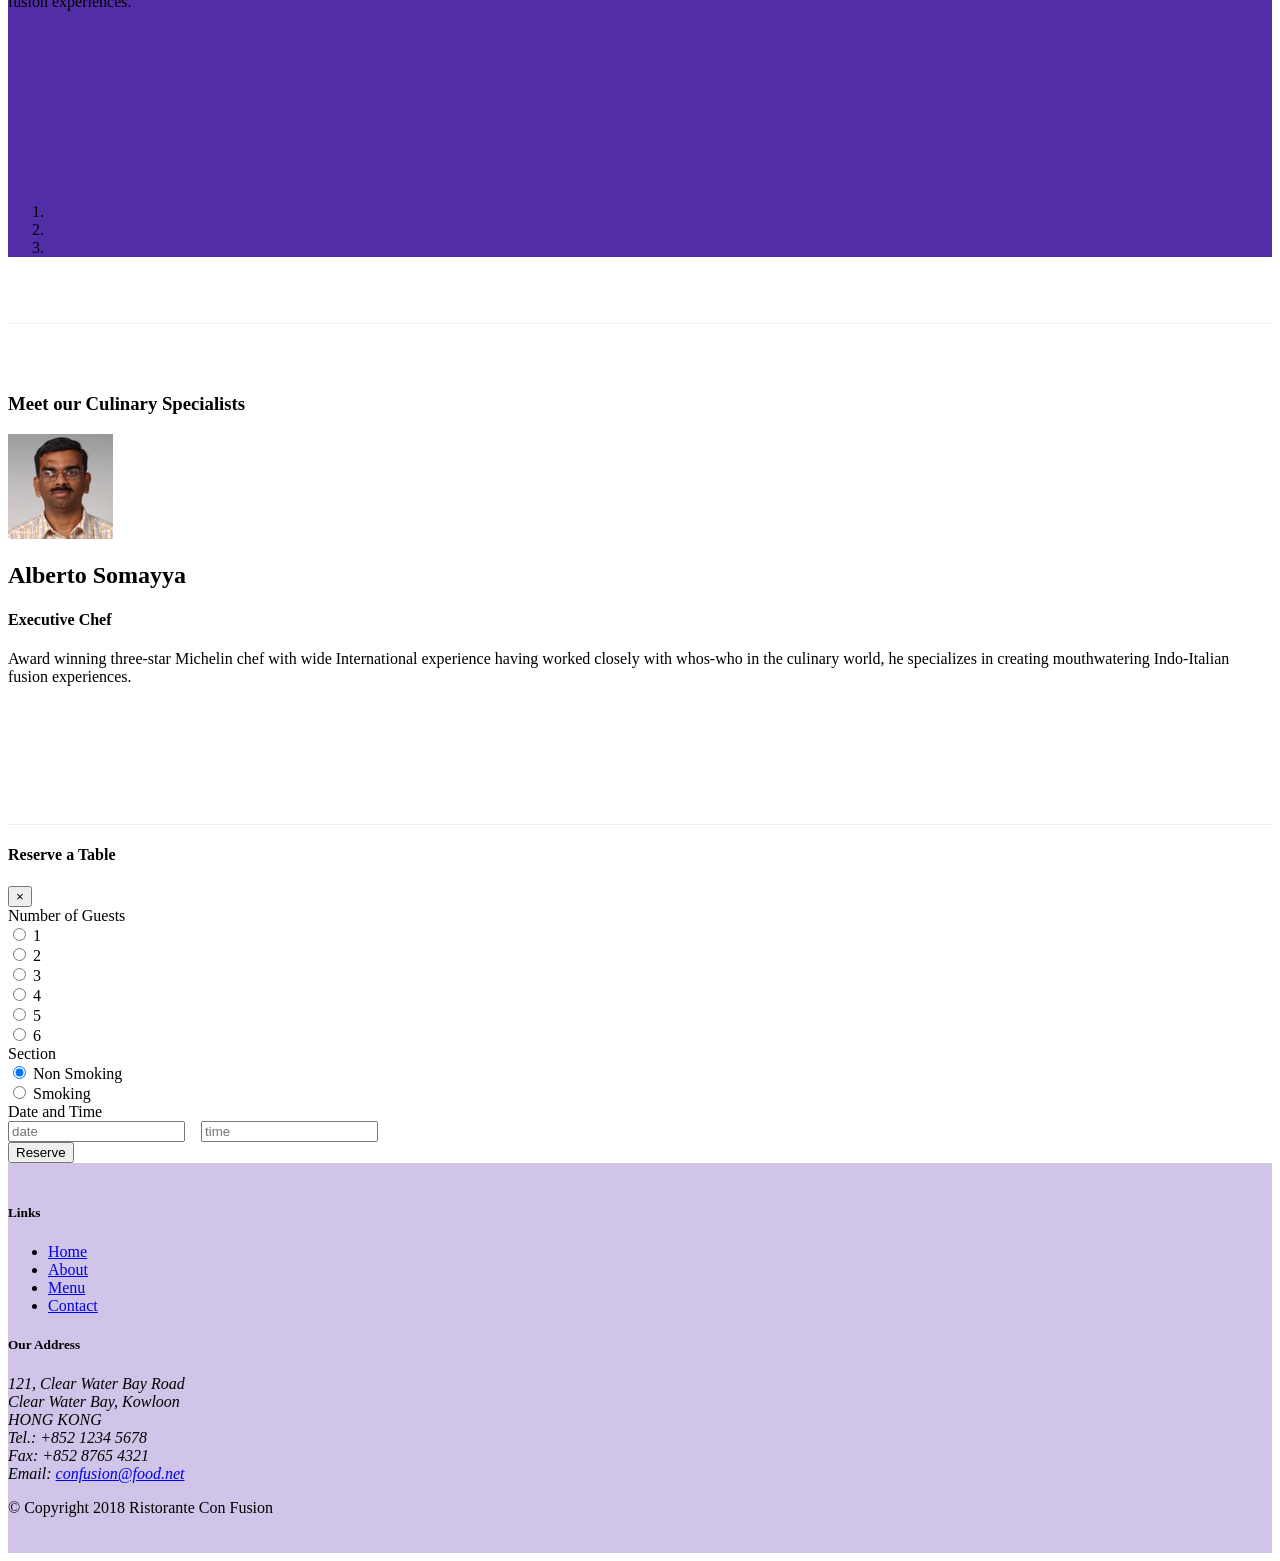
==== commit 643ccd5a: "Assignment 3" ====
--- a/index.html
+++ b/index.html
@@ -89,8 +89,7 @@
                 </div>
                 <div class="col-12 col-sm-3 align-self-center">
                     <a role="button" class="btn btn-block nav-link btn-warning"
-                        data-toggle="tooltip" data-html="true"  title="Or Call us at  <br><strong>+852 12345678</strong>"
-                        data-placement="bottom" href="#reserveform">Reserve Table</a>
+                        data-toggle="modal" data-target="#reserveTable">Reserve Table</a>
                 </div>
             </div>
         </div>
@@ -172,11 +171,18 @@
                 </div>
             </div>
         </div>
-        <div class="row row-content justify-content-center">
-            <div class="col-12 col-sm-8">
-                <div class="card" id="reserveCard">
-                    <h3 class="card-header bg-warning text-white">Reserve a Table</h3>
-                    <div class="card-body">
+
+
+
+        <div id="reserveTable" class="modal fade" role="dialog">
+            <div class="modal-dialog modal-lg" role="content">
+                <!-- Modal content-->
+                <div class="modal-content">
+                    <div class="modal-header">
+                        <h4 class="modal-title">Reserve a Table</h4>
+                        <button type="button" class="close" data-dismiss="modal">&times;</button>
+                    </div>
+                    <div class="modal-body">
                         <form>
                             <div class="form-group row">
                                 <label for="numGuest" class="col-md-3 col-form-label">Number of Guests</label>
@@ -184,32 +190,47 @@
                                     <div class="form-check form-check-inline">
                                         <input class="form-check-input" type="radio" name="inlineRadioOptions" id="inlineRadio1" value="option1">
                                         <label class="form-check-label" for="inlineRadio1">1</label>
-                                      </div>
-                                      <div class="form-check form-check-inline">
+                                    </div>
+                                    <div class="form-check form-check-inline">
                                         <input class="form-check-input" type="radio" name="inlineRadioOptions" id="inlineRadio2" value="option2">
                                         <label class="form-check-label" for="inlineRadio2">2</label>
-                                      </div>
-                                      <div class="form-check form-check-inline">
+                                    </div>
+                                    <div class="form-check form-check-inline">
                                         <input class="form-check-input" type="radio" name="inlineRadioOptions" id="inlineRadio3" value="option3">
                                         <label class="form-check-label" for="inlineRadio3">3</label>
-                                      </div>
-                                      <div class="form-check form-check-inline">
+                                    </div>
+                                    <div class="form-check form-check-inline">
                                         <input class="form-check-input" type="radio" name="inlineRadioOptions" id="inlineRadio4" value="option4">
                                         <label class="form-check-label" for="inlineRadio4">4</label>
-                                      </div>
-                                      <div class="form-check form-check-inline">
+                                    </div>
+                                    <div class="form-check form-check-inline">
                                         <input class="form-check-input" type="radio" name="inlineRadioOptions" id="inlineRadio5" value="option5">
                                         <label class="form-check-label" for="inlineRadio5">5</label>
-                                      </div>
-                                      <div class="form-check form-check-inline">
+                                    </div>
+                                    <div class="form-check form-check-inline">
                                         <input class="form-check-input" type="radio" name="inlineRadioOptions" id="inlineRadio6" value="option6">
                                         <label class="form-check-label" for="inlineRadio6">6</label>
-                                      </div>
-                                    </div>
+                                    </div>
+                                </div>
                             </div>
 
                             <div class="form-group row">
-                                <label for="lastname" class="col-md-3 col-form-label">Date and Time</label>
+                                <label for="section" class="col-md-3 col-form-label">Section</label>
+                                <div class="col-md-9">
+                                    <div class="form-check form-check-inline">
+                                        <input type="radio" class="btn-check" name="section" id="nonSmoking" value="nonSmoking" autocomplete="off" checked>
+                                        <label class="btn btn-success" for="nonSmoking">Non Smoking</label>
+                                    </div>
+                                    <div class="form-check form-check-inline">
+                                        <input type="radio" class="btn-check" name="section" id="smoking" value="Smoking" autocomplete="off" >
+                                        <label class="btn btn-warning" for="smoking">Smoking</label>
+                                    </div>
+                                </div>
+                            </div>
+
+
+                            <div class="form-group row">
+                                <label for="dateTime" class="col-md-3 col-form-label">Date and Time</label>
                                 <div class="col-md-9">
                                     <input type="text" class="form-control-inline" id="exampleFormControlInput1" placeholder="date">
                                     &nbsp;&nbsp;
@@ -276,11 +297,6 @@
      <script src="node_modules/popper.js/dist/umd/popper.min.js"></script>
      <script src="node_modules/bootstrap/dist/js/bootstrap.min.js"></script>
 
-     <script>
-        $(document).ready(function(){
-            $('[data-toggle="tooltip"]').tooltip();
-        });
-    </script>
 </body>
 
 </html>
--- a/css/styles.css
+++ b/css/styles.css
@@ -58,4 +58,9 @@
     top: 0;
     left: 0;
     min-height: 300px;
+}
+
+.invisible-radio
+{   
+    display: none;      
 }
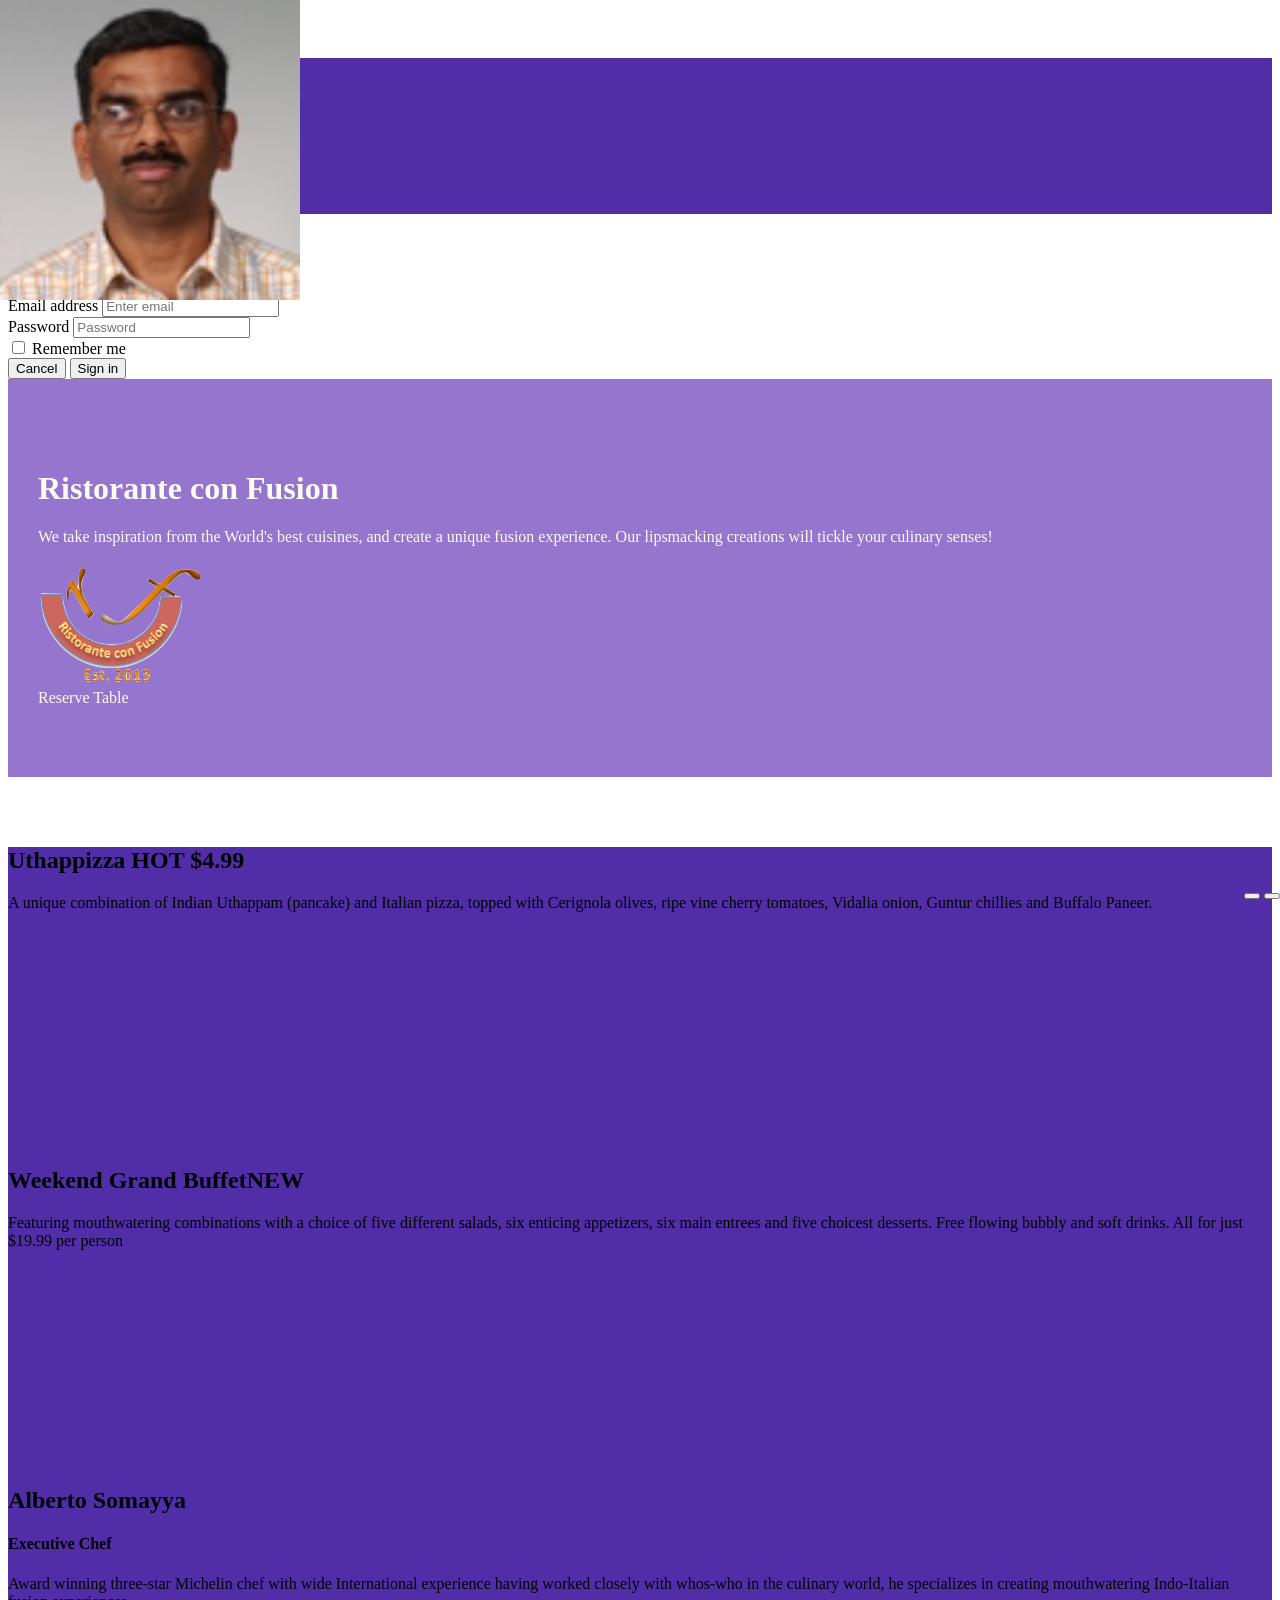
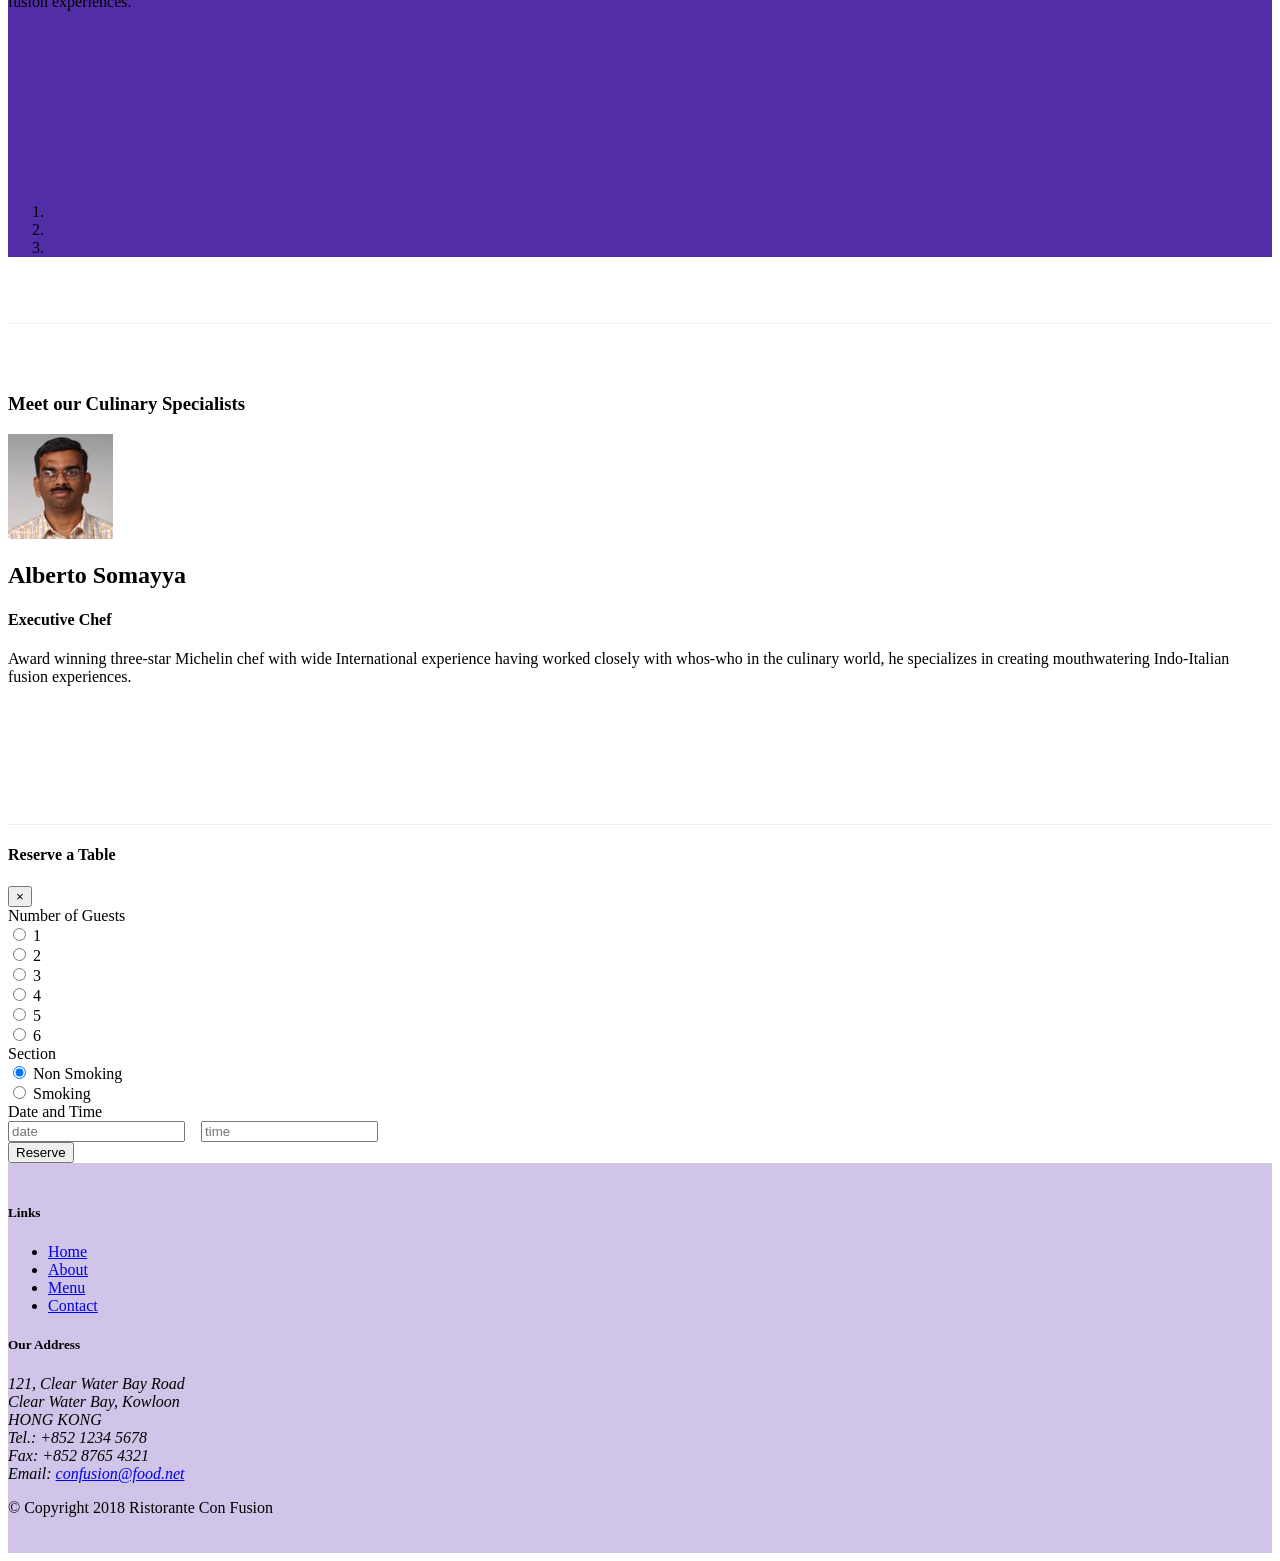
==== commit 5e4d8aaa: "Bootstrap JQuery" ====
--- a/index.html
+++ b/index.html
@@ -145,6 +145,15 @@
                     <a class="carousel-control-next" href="#mycarousel" role="button" data-slide="next">
                         <span class="carousel-control-next-icon"></span>
                     </a>
+                    <div class="btn-group" id="carouselButton">
+                        <button class="btn btn-danger btn-sm" id="carousel-pause">
+                            <span class="fa fa-pause"></span>
+                        </button>
+                        <button class="btn btn-danger btn-sm" id="carousel-play">
+                            <span class="fa fa-play"></span>
+                        </button>
+                    </div>
+       
                 </div>
             </div>
         </div>
@@ -296,6 +305,17 @@
      <script src="node_modules/jquery/dist/jquery.slim.min.js"></script>
      <script src="node_modules/popper.js/dist/umd/popper.min.js"></script>
      <script src="node_modules/bootstrap/dist/js/bootstrap.min.js"></script>
+     <script>
+        $(document).ready(function(){
+            $("#mycarousel").carousel( { interval: 2000 } );
+            $("#carousel-pause").click(function(){
+                $("#mycarousel").carousel('pause');
+            });
+            $("#carousel-play").click(function(){
+                $("#mycarousel").carousel('cycle');
+            });
+        });
+    </script>
 
 </body>
 
--- a/css/styles.css
+++ b/css/styles.css
@@ -63,4 +63,11 @@
 .invisible-radio
 {   
     display: none;      
+}
+
+#carouselButton {
+    right:0px;
+    position: absolute;
+    bottom: 0px;
+    z-index: 1;
 }
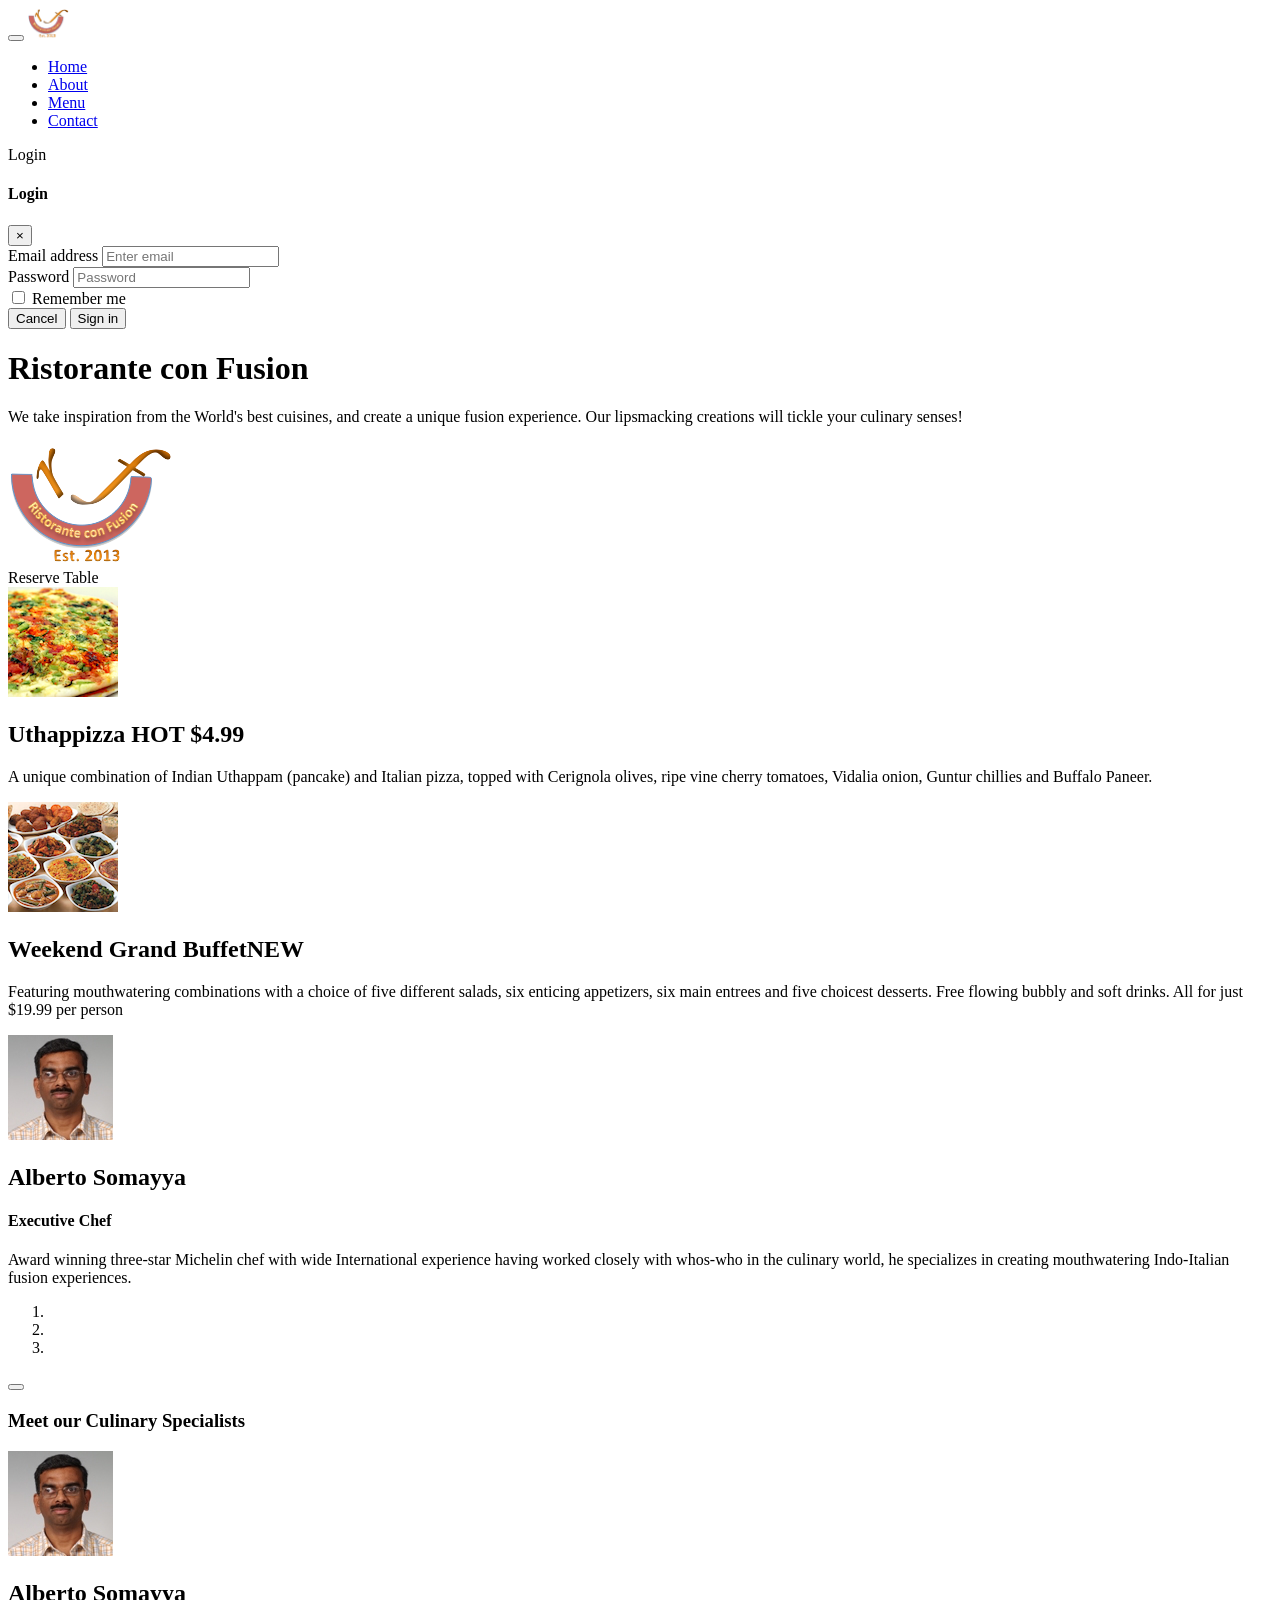
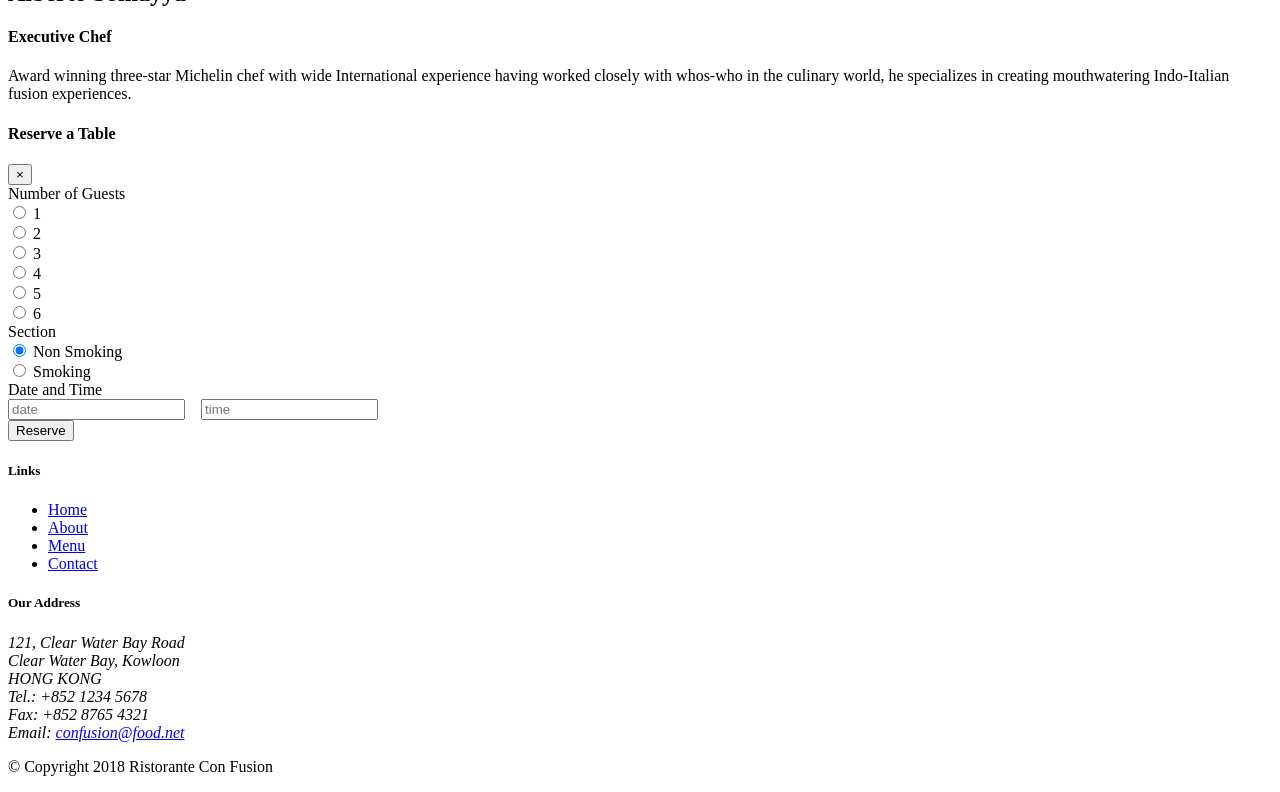
==== commit 10818b0f: "Sass" ====
--- a/index.html
+++ b/index.html
@@ -145,15 +145,9 @@
                     <a class="carousel-control-next" href="#mycarousel" role="button" data-slide="next">
                         <span class="carousel-control-next-icon"></span>
                     </a>
-                    <div class="btn-group" id="carouselButton">
-                        <button class="btn btn-danger btn-sm" id="carousel-pause">
-                            <span class="fa fa-pause"></span>
-                        </button>
-                        <button class="btn btn-danger btn-sm" id="carousel-play">
-                            <span class="fa fa-play"></span>
-                        </button>
-                    </div>
-       
+                    <button class="btn btn-danger btn-sm" id="carouselButton">
+                        <span id="carousel-button-icon" class="fa fa-pause"></span>
+                    </button>
                 </div>
             </div>
         </div>
@@ -307,12 +301,18 @@
      <script src="node_modules/bootstrap/dist/js/bootstrap.min.js"></script>
      <script>
         $(document).ready(function(){
-            $("#mycarousel").carousel( { interval: 2000 } );
-            $("#carousel-pause").click(function(){
-                $("#mycarousel").carousel('pause');
-            });
-            $("#carousel-play").click(function(){
-                $("#mycarousel").carousel('cycle');
+            $("#mycarousel").carousel( { interval: 500 } );
+            $("#carouselButton").click(function(){
+                if ($("#carouselButton").children("span").hasClass('fa-pause')) {
+                    $("#mycarousel").carousel('pause');
+                    $("#carouselButton").children("span").removeClass('fa-pause');
+                    $("#carouselButton").children("span").addClass('fa-play');
+                }
+                else if ($("#carouselButton").children("span").hasClass('fa-play')){
+                    $("#mycarousel").carousel('cycle');
+                    $("#carouselButton").children("span").removeClass('fa-play');
+                    $("#carouselButton").children("span").addClass('fa-pause');                    
+                }
             });
         });
     </script>
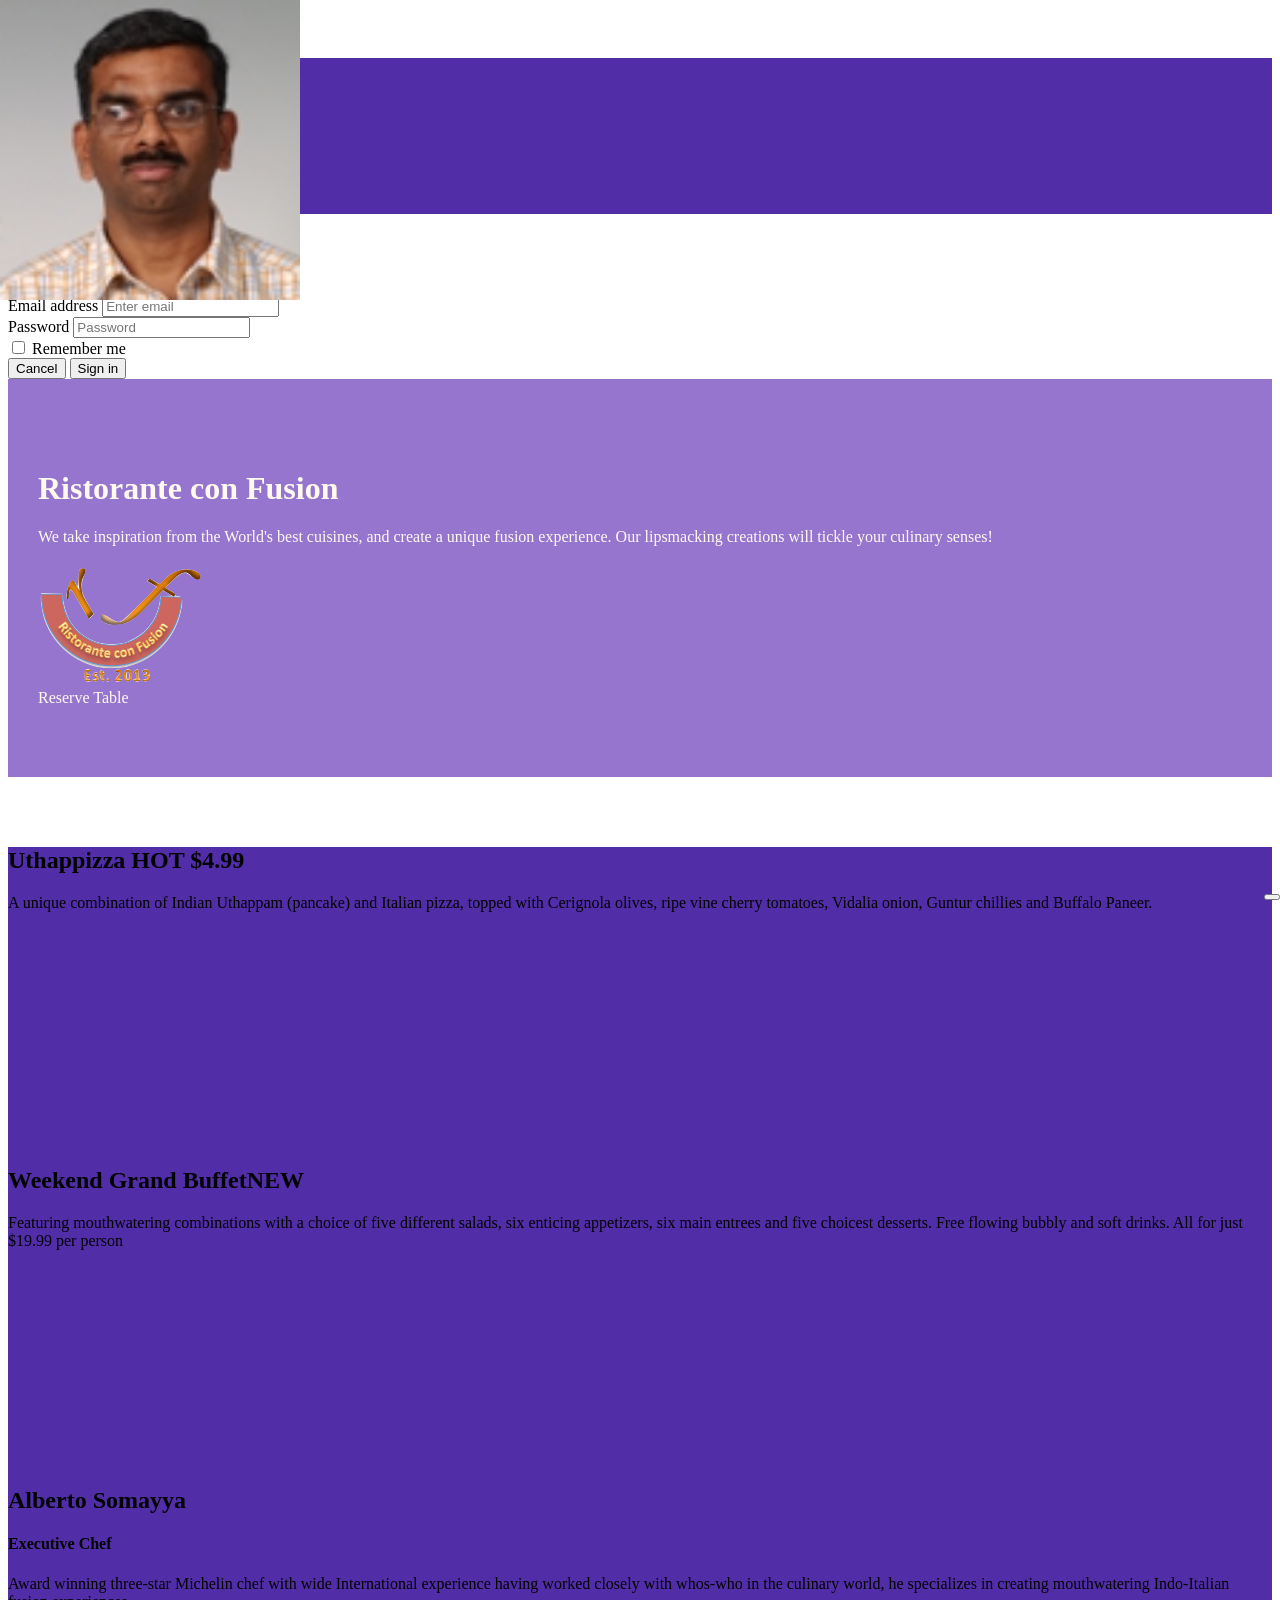
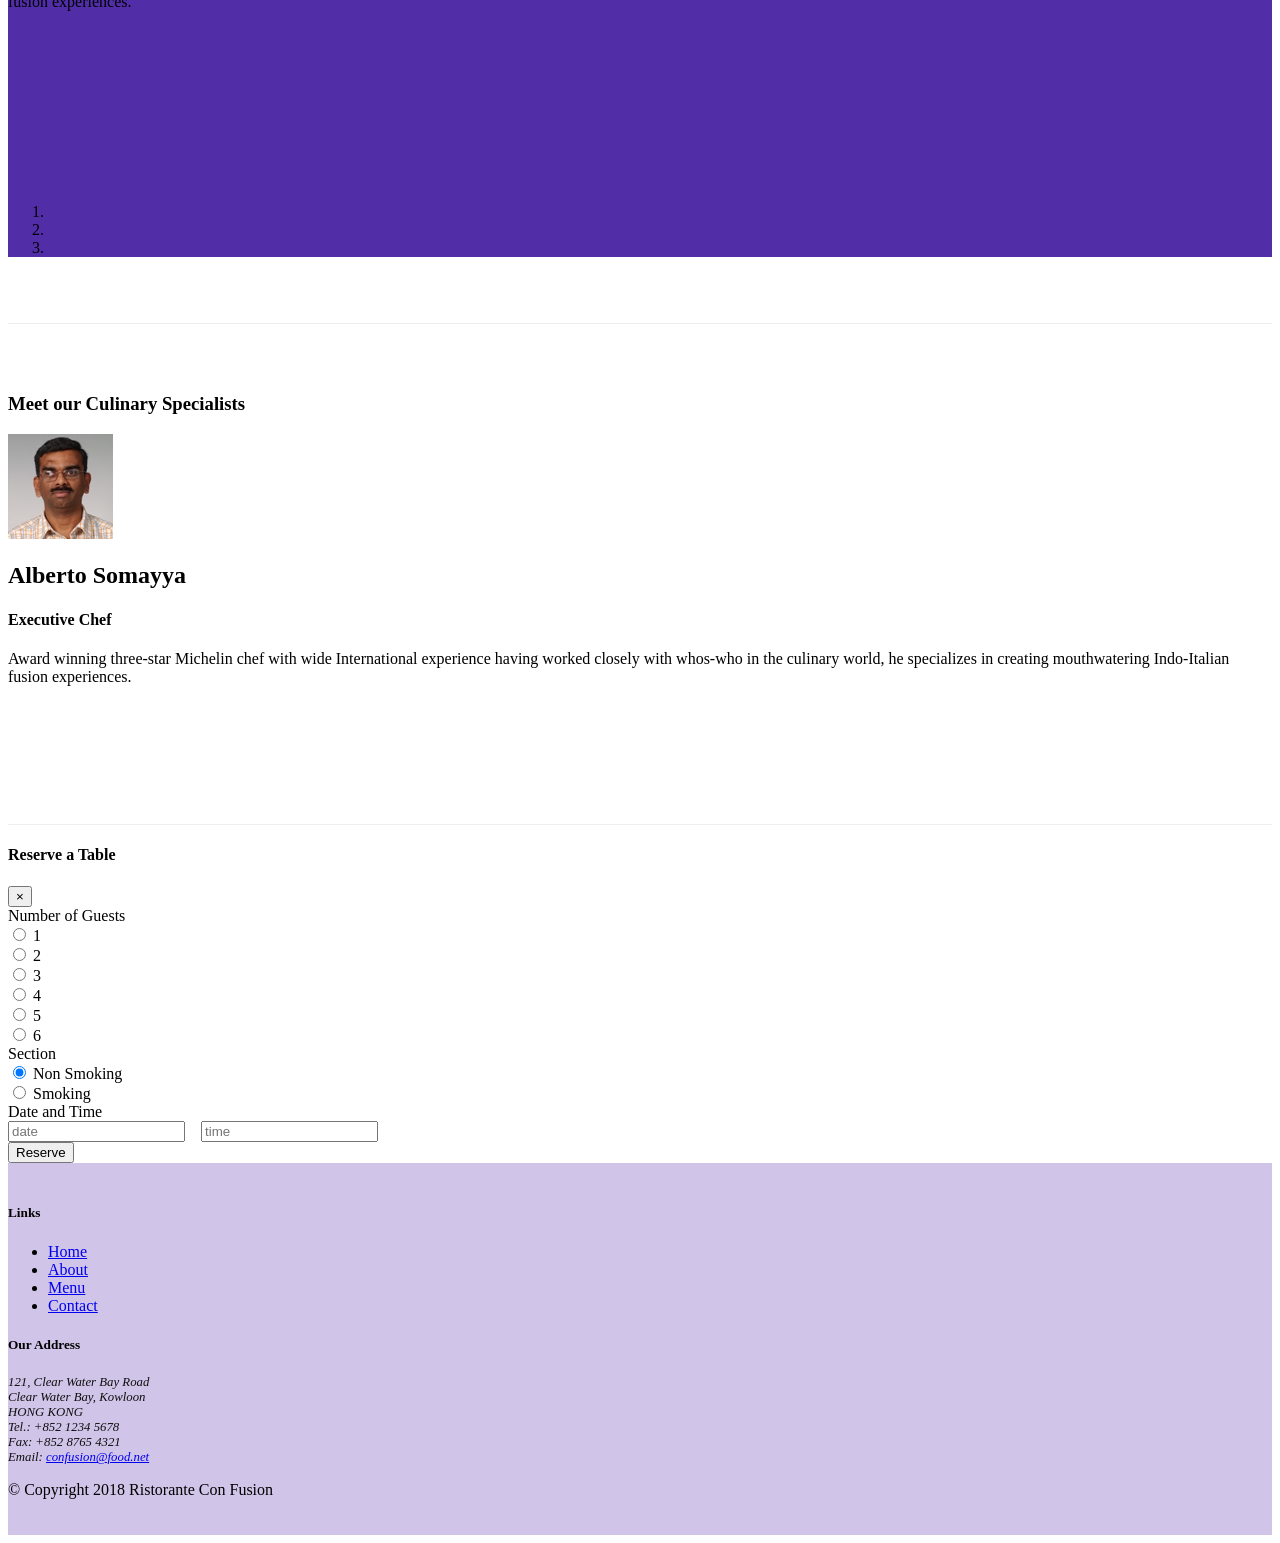
==== commit bf20e864: "assignment 4" ====
--- a/index.html
+++ b/index.html
@@ -32,7 +32,7 @@
                     <li class="nav-item"><a class="nav-link" href="./contactus.html"><span class="fa fa-address-card fa-lg"></span> Contact</a></li>                
                 </ul>
                 <span class="navbar-text">
-                    <a data-toggle="modal" data-target="#loginModal">
+                    <a id="btnLogin">
                     <span class="fa fa-sign-in"></span> Login</a>
                 </span>
             </div>            
@@ -43,7 +43,7 @@
         <div class="modal-dialog modal-lg" role="content">
             <!-- Modal content-->
             <div class="modal-content">
-                <div class="modal-header">
+                <div class="modal-header" >
                     <h4 class="modal-title">Login </h4>
                     <button type="button" class="close" data-dismiss="modal">&times;</button>
                 </div>
@@ -89,7 +89,7 @@
                 </div>
                 <div class="col-12 col-sm-3 align-self-center">
                     <a role="button" class="btn btn-block nav-link btn-warning"
-                        data-toggle="modal" data-target="#reserveTable">Reserve Table</a>
+                        id="btnReserve">Reserve Table</a>
                 </div>
             </div>
         </div>
@@ -314,6 +314,12 @@
                     $("#carouselButton").children("span").addClass('fa-pause');                    
                 }
             });
+            $("#btnLogin").click(function(){
+                $("#loginModal").modal('show');
+            });
+            $("#btnReserve").click(function(){
+                $("#reserveTable").modal('show');
+            });
         });
     </script>
 
--- a/css/styles.css
+++ b/css/styles.css
@@ -0,0 +1,54 @@
+.row-header {
+  margin: 0px auto;
+  padding: 0px 0px; }
+
+.row-content {
+  margin: 0px auto;
+  padding: 50px 0px;
+  border-bottom: 1px ridge;
+  min-height: 400px; }
+
+.footer {
+  background-color: #D1C4E9;
+  margin: 0px auto;
+  padding: 20px 0px; }
+
+.jumbotron {
+  margin: 0px auto;
+  padding: 70px 30px;
+  background: #9575CD;
+  color: floralwhite; }
+
+address {
+  font-size: 80%;
+  margin: 0px;
+  color: #0f0f0f; }
+
+body {
+  padding: 50px 0px 0px 0px;
+  z-index: 0; }
+
+.navbar-dark {
+  background-color: #512DA8; }
+
+.tab-content {
+  border-left: 1px solid #ddd;
+  border-right: 1px solid #ddd;
+  border-bottom: 1px solid #ddd;
+  padding: 10px; }
+
+.carousel {
+  background: #512DA8; }
+  .carousel .carousel-item {
+    height: 300px; }
+    .carousel .carousel-item img {
+      position: absolute;
+      top: 0;
+      left: 0;
+      min-height: 300px; }
+
+#carouselButton {
+  right: 0px;
+  position: absolute;
+  bottom: 0px;
+  z-index: 1; }
